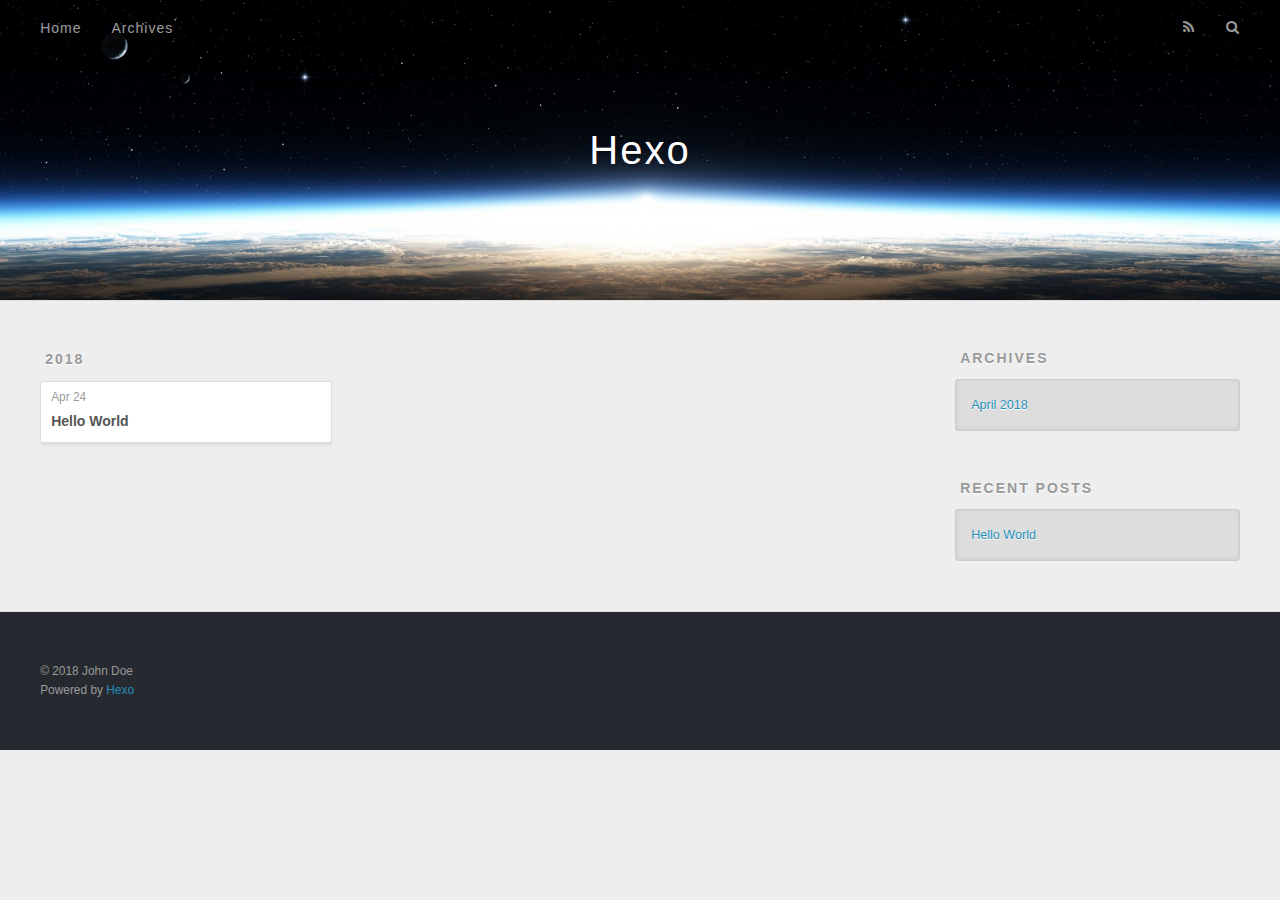
==== archives/index.html @ fcb339ed "Site updated: 2018-04-24 23:01:45" ====
<!DOCTYPE html>
<html>
<head>
  <meta charset="utf-8">
  

  
  <title>Archives | Hexo</title>
  <meta name="viewport" content="width=device-width, initial-scale=1, maximum-scale=1">
  <meta property="og:type" content="website">
<meta property="og:title" content="Hexo">
<meta property="og:url" content="http://yoursite.com/archives/index.html">
<meta property="og:site_name" content="Hexo">
<meta property="og:locale" content="default">
<meta name="twitter:card" content="summary">
<meta name="twitter:title" content="Hexo">
  
    <link rel="alternate" href="/atom.xml" title="Hexo" type="application/atom+xml">
  
  
    <link rel="icon" href="/favicon.png">
  
  
    <link href="//fonts.googleapis.com/css?family=Source+Code+Pro" rel="stylesheet" type="text/css">
  
  <link rel="stylesheet" href="/css/style.css">
</head>

<body>
  <div id="container">
    <div id="wrap">
      <header id="header">
  <div id="banner"></div>
  <div id="header-outer" class="outer">
    <div id="header-title" class="inner">
      <h1 id="logo-wrap">
        <a href="/" id="logo">Hexo</a>
      </h1>
      
    </div>
    <div id="header-inner" class="inner">
      <nav id="main-nav">
        <a id="main-nav-toggle" class="nav-icon"></a>
        
          <a class="main-nav-link" href="/">Home</a>
        
          <a class="main-nav-link" href="/archives">Archives</a>
        
      </nav>
      <nav id="sub-nav">
        
          <a id="nav-rss-link" class="nav-icon" href="/atom.xml" title="RSS Feed"></a>
        
        <a id="nav-search-btn" class="nav-icon" title="Search"></a>
      </nav>
      <div id="search-form-wrap">
        <form action="//google.com/search" method="get" accept-charset="UTF-8" class="search-form"><input type="search" name="q" class="search-form-input" placeholder="Search"><button type="submit" class="search-form-submit">&#xF002;</button><input type="hidden" name="sitesearch" value="http://yoursite.com"></form>
      </div>
    </div>
  </div>
</header>
      <div class="outer">
        <section id="main">
  
  
    
    
      
      
      <section class="archives-wrap">
        <div class="archive-year-wrap">
          <a href="/archives/2018" class="archive-year">2018</a>
        </div>
        <div class="archives">
    
    <article class="archive-article archive-type-post">
  <div class="archive-article-inner">
    <header class="archive-article-header">
      <a href="/2018/04/24/hello-world/" class="archive-article-date">
  <time datetime="2018-04-24T03:12:24.937Z" itemprop="datePublished">Apr 24</time>
</a>
      
  
    <h1 itemprop="name">
      <a class="archive-article-title" href="/2018/04/24/hello-world/">Hello World</a>
    </h1>
  

    </header>
  </div>
</article>
  
  
    </div></section>
  


</section>
        
          <aside id="sidebar">
  
    

  
    

  
    
  
    
  <div class="widget-wrap">
    <h3 class="widget-title">Archives</h3>
    <div class="widget">
      <ul class="archive-list"><li class="archive-list-item"><a class="archive-list-link" href="/archives/2018/04/">April 2018</a></li></ul>
    </div>
  </div>


  
    
  <div class="widget-wrap">
    <h3 class="widget-title">Recent Posts</h3>
    <div class="widget">
      <ul>
        
          <li>
            <a href="/2018/04/24/hello-world/">Hello World</a>
          </li>
        
      </ul>
    </div>
  </div>

  
</aside>
        
      </div>
      <footer id="footer">
  
  <div class="outer">
    <div id="footer-info" class="inner">
      &copy; 2018 John Doe<br>
      Powered by <a href="http://hexo.io/" target="_blank">Hexo</a>
    </div>
  </div>
</footer>
    </div>
    <nav id="mobile-nav">
  
    <a href="/" class="mobile-nav-link">Home</a>
  
    <a href="/archives" class="mobile-nav-link">Archives</a>
  
</nav>
    

<script src="//ajax.googleapis.com/ajax/libs/jquery/2.0.3/jquery.min.js"></script>


  <link rel="stylesheet" href="/fancybox/jquery.fancybox.css">
  <script src="/fancybox/jquery.fancybox.pack.js"></script>


<script src="/js/script.js"></script>



  </div>
</body>
</html>
---- css/style.css ----
body {
  width: 100%;
}
body:before,
body:after {
  content: "";
  display: table;
}
body:after {
  clear: both;
}
html,
body,
div,
span,
applet,
object,
iframe,
h1,
h2,
h3,
h4,
h5,
h6,
p,
blockquote,
pre,
a,
abbr,
acronym,
address,
big,
cite,
code,
del,
dfn,
em,
img,
ins,
kbd,
q,
s,
samp,
small,
strike,
strong,
sub,
sup,
tt,
var,
dl,
dt,
dd,
ol,
ul,
li,
fieldset,
form,
label,
legend,
table,
caption,
tbody,
tfoot,
thead,
tr,
th,
td {
  margin: 0;
  padding: 0;
  border: 0;
  outline: 0;
  font-weight: inherit;
  font-style: inherit;
  font-family: inherit;
  font-size: 100%;
  vertical-align: baseline;
}
body {
  line-height: 1;
  color: #000;
  background: #fff;
}
ol,
ul {
  list-style: none;
}
table {
  border-collapse: separate;
  border-spacing: 0;
  vertical-align: middle;
}
caption,
th,
td {
  text-align: left;
  font-weight: normal;
  vertical-align: middle;
}
a img {
  border: none;
}
input,
button {
  margin: 0;
  padding: 0;
}
input::-moz-focus-inner,
button::-moz-focus-inner {
  border: 0;
  padding: 0;
}
@font-face {
  font-family: FontAwesome;
  font-style: normal;
  font-weight: normal;
  src: url("fonts/fontawesome-webfont.eot?v=#4.0.3");
  src: url("fonts/fontawesome-webfont.eot?#iefix&v=#4.0.3") format("embedded-opentype"), url("fonts/fontawesome-webfont.woff?v=#4.0.3") format("woff"), url("fonts/fontawesome-webfont.ttf?v=#4.0.3") format("truetype"), url("fonts/fontawesome-webfont.svg#fontawesomeregular?v=#4.0.3") format("svg");
}
html,
body,
#container {
  height: 100%;
}
body {
  background: #eee;
  font: 14px -apple-system, BlinkMacSystemFont, "Segoe UI", "Roboto", "Oxygen", "Ubuntu", "Cantarell", "Fira Sans", "Droid Sans", "Helvetica Neue", sans-serif;
  -webkit-text-size-adjust: 100%;
}
.outer {
  max-width: 1220px;
  margin: 0 auto;
  padding: 0 20px;
}
.outer:before,
.outer:after {
  content: "";
  display: table;
}
.outer:after {
  clear: both;
}
.inner {
  display: inline;
  float: left;
  width: 98.33333333333333%;
  margin: 0 0.833333333333333%;
}
.left,
.alignleft {
  float: left;
}
.right,
.alignright {
  float: right;
}
.clear {
  clear: both;
}
#container {
  position: relative;
}
.mobile-nav-on {
  overflow: hidden;
}
#wrap {
  height: 100%;
  width: 100%;
  position: absolute;
  top: 0;
  left: 0;
  -webkit-transition: 0.2s ease-out;
  -moz-transition: 0.2s ease-out;
  -ms-transition: 0.2s ease-out;
  transition: 0.2s ease-out;
  z-index: 1;
  background: #eee;
}
.mobile-nav-on #wrap {
  left: 280px;
}
@media screen and (min-width: 768px) {
  #main {
    display: inline;
    float: left;
    width: 73.33333333333333%;
    margin: 0 0.833333333333333%;
  }
}
.article-date,
.article-category-link,
.archive-year,
.widget-title {
  text-decoration: none;
  text-transform: uppercase;
  letter-spacing: 2px;
  color: #999;
  margin-bottom: 1em;
  margin-left: 5px;
  line-height: 1em;
  text-shadow: 0 1px #fff;
  font-weight: bold;
}
.article-inner,
.archive-article-inner {
  background: #fff;
  -webkit-box-shadow: 1px 2px 3px #ddd;
  box-shadow: 1px 2px 3px #ddd;
  border: 1px solid #ddd;
  border-radius: 3px;
}
.article-entry h1,
.widget h1 {
  font-size: 2em;
}
.article-entry h2,
.widget h2 {
  font-size: 1.5em;
}
.article-entry h3,
.widget h3 {
  font-size: 1.3em;
}
.article-entry h4,
.widget h4 {
  font-size: 1.2em;
}
.article-entry h5,
.widget h5 {
  font-size: 1em;
}
.article-entry h6,
.widget h6 {
  font-size: 1em;
  color: #999;
}
.article-entry hr,
.widget hr {
  border: 1px dashed #ddd;
}
.article-entry strong,
.widget strong {
  font-weight: bold;
}
.article-entry em,
.widget em,
.article-entry cite,
.widget cite {
  font-style: italic;
}
.article-entry sup,
.widget sup,
.article-entry sub,
.widget sub {
  font-size: 0.75em;
  line-height: 0;
  position: relative;
  vertical-align: baseline;
}
.article-entry sup,
.widget sup {
  top: -0.5em;
}
.article-entry sub,
.widget sub {
  bottom: -0.2em;
}
.article-entry small,
.widget small {
  font-size: 0.85em;
}
.article-entry acronym,
.widget acronym,
.article-entry abbr,
.widget abbr {
  border-bottom: 1px dotted;
}
.article-entry ul,
.widget ul,
.article-entry ol,
.widget ol,
.article-entry dl,
.widget dl {
  margin: 0 20px;
  line-height: 1.6em;
}
.article-entry ul ul,
.widget ul ul,
.article-entry ol ul,
.widget ol ul,
.article-entry ul ol,
.widget ul ol,
.article-entry ol ol,
.widget ol ol {
  margin-top: 0;
  margin-bottom: 0;
}
.article-entry ul,
.widget ul {
  list-style: disc;
}
.article-entry ol,
.widget ol {
  list-style: decimal;
}
.article-entry dt,
.widget dt {
  font-weight: bold;
}
#header {
  height: 300px;
  position: relative;
  border-bottom: 1px solid #ddd;
}
#header:before,
#header:after {
  content: "";
  position: absolute;
  left: 0;
  right: 0;
  height: 40px;
}
#header:before {
  top: 0;
  background: -webkit-linear-gradient(rgba(0,0,0,0.2), transparent);
  background: -moz-linear-gradient(rgba(0,0,0,0.2), transparent);
  background: -ms-linear-gradient(rgba(0,0,0,0.2), transparent);
  background: linear-gradient(rgba(0,0,0,0.2), transparent);
}
#header:after {
  bottom: 0;
  background: -webkit-linear-gradient(transparent, rgba(0,0,0,0.2));
  background: -moz-linear-gradient(transparent, rgba(0,0,0,0.2));
  background: -ms-linear-gradient(transparent, rgba(0,0,0,0.2));
  background: linear-gradient(transparent, rgba(0,0,0,0.2));
}
#header-outer {
  height: 100%;
  position: relative;
}
#header-inner {
  position: relative;
  overflow: hidden;
}
#banner {
  position: absolute;
  top: 0;
  left: 0;
  width: 100%;
  height: 100%;
  background: url("images/banner.jpg") center #000;
  -webkit-background-size: cover;
  -moz-background-size: cover;
  background-size: cover;
  z-index: -1;
}
#header-title {
  text-align: center;
  height: 40px;
  position: absolute;
  top: 50%;
  left: 0;
  margin-top: -20px;
}
#logo,
#subtitle {
  text-decoration: none;
  color: #fff;
  font-weight: 300;
  text-shadow: 0 1px 4px rgba(0,0,0,0.3);
}
#logo {
  font-size: 40px;
  line-height: 40px;
  letter-spacing: 2px;
}
#subtitle {
  font-size: 16px;
  line-height: 16px;
  letter-spacing: 1px;
}
#subtitle-wrap {
  margin-top: 16px;
}
#main-nav {
  float: left;
  margin-left: -15px;
}
.nav-icon,
.main-nav-link {
  float: left;
  color: #fff;
  opacity: 0.6;
  text-decoration: none;
  text-shadow: 0 1px rgba(0,0,0,0.2);
  -webkit-transition: opacity 0.2s;
  -moz-transition: opacity 0.2s;
  -ms-transition: opacity 0.2s;
  transition: opacity 0.2s;
  display: block;
  padding: 20px 15px;
}
.nav-icon:hover,
.main-nav-link:hover {
  opacity: 1;
}
.nav-icon {
  font-family: FontAwesome;
  text-align: center;
  font-size: 14px;
  width: 14px;
  height: 14px;
  padding: 20px 15px;
  position: relative;
  cursor: pointer;
}
.main-nav-link {
  font-weight: 300;
  letter-spacing: 1px;
}
@media screen and (max-width: 479px) {
  .main-nav-link {
    display: none;
  }
}
#main-nav-toggle {
  display: none;
}
#main-nav-toggle:before {
  content: "\f0c9";
}
@media screen and (max-width: 479px) {
  #main-nav-toggle {
    display: block;
  }
}
#sub-nav {
  float: right;
  margin-right: -15px;
}
#nav-rss-link:before {
  content: "\f09e";
}
#nav-search-btn:before {
  content: "\f002";
}
#search-form-wrap {
  position: absolute;
  top: 15px;
  width: 150px;
  height: 30px;
  right: -150px;
  opacity: 0;
  -webkit-transition: 0.2s ease-out;
  -moz-transition: 0.2s ease-out;
  -ms-transition: 0.2s ease-out;
  transition: 0.2s ease-out;
}
#search-form-wrap.on {
  opacity: 1;
  right: 0;
}
@media screen and (max-width: 479px) {
  #search-form-wrap {
    width: 100%;
    right: -100%;
  }
}
.search-form {
  position: absolute;
  top: 0;
  left: 0;
  right: 0;
  background: #fff;
  padding: 5px 15px;
  border-radius: 15px;
  -webkit-box-shadow: 0 0 10px rgba(0,0,0,0.3);
  box-shadow: 0 0 10px rgba(0,0,0,0.3);
}
.search-form-input {
  border: none;
  background: none;
  color: #555;
  width: 100%;
  font: 13px -apple-system, BlinkMacSystemFont, "Segoe UI", "Roboto", "Oxygen", "Ubuntu", "Cantarell", "Fira Sans", "Droid Sans", "Helvetica Neue", sans-serif;
  outline: none;
}
.search-form-input::-webkit-search-results-decoration,
.search-form-input::-webkit-search-cancel-button {
  -webkit-appearance: none;
}
.search-form-submit {
  position: absolute;
  top: 50%;
  right: 10px;
  margin-top: -7px;
  font: 13px FontAwesome;
  border: none;
  background: none;
  color: #bbb;
  cursor: pointer;
}
.search-form-submit:hover,
.search-form-submit:focus {
  color: #777;
}
.article {
  margin: 50px 0;
}
.article-inner {
  overflow: hidden;
}
.article-meta:before,
.article-meta:after {
  content: "";
  display: table;
}
.article-meta:after {
  clear: both;
}
.article-date {
  float: left;
}
.article-category {
  float: left;
  line-height: 1em;
  color: #ccc;
  text-shadow: 0 1px #fff;
  margin-left: 8px;
}
.article-category:before {
  content: "\2022";
}
.article-category-link {
  margin: 0 12px 1em;
}
.article-header {
  padding: 20px 20px 0;
}
.article-title {
  text-decoration: none;
  font-size: 2em;
  font-weight: bold;
  color: #555;
  line-height: 1.1em;
  -webkit-transition: color 0.2s;
  -moz-transition: color 0.2s;
  -ms-transition: color 0.2s;
  transition: color 0.2s;
}
a.article-title:hover {
  color: #258fb8;
}
.article-entry {
  color: #555;
  padding: 0 20px;
}
.article-entry:before,
.article-entry:after {
  content: "";
  display: table;
}
.article-entry:after {
  clear: both;
}
.article-entry p,
.article-entry table {
  line-height: 1.6em;
  margin: 1.6em 0;
}
.article-entry h1,
.article-entry h2,
.article-entry h3,
.article-entry h4,
.article-entry h5,
.article-entry h6 {
  font-weight: bold;
}
.article-entry h1,
.article-entry h2,
.article-entry h3,
.article-entry h4,
.article-entry h5,
.article-entry h6 {
  line-height: 1.1em;
  margin: 1.1em 0;
}
.article-entry a {
  color: #258fb8;
  text-decoration: none;
}
.article-entry a:hover {
  text-decoration: underline;
}
.article-entry ul,
.article-entry ol,
.article-entry dl {
  margin-top: 1.6em;
  margin-bottom: 1.6em;
}
.article-entry img,
.article-entry video {
  max-width: 100%;
  height: auto;
  display: block;
  margin: auto;
}
.article-entry iframe {
  border: none;
}
.article-entry table {
  width: 100%;
  border-collapse: collapse;
  border-spacing: 0;
}
.article-entry th {
  font-weight: bold;
  border-bottom: 3px solid #ddd;
  padding-bottom: 0.5em;
}
.article-entry td {
  border-bottom: 1px solid #ddd;
  padding: 10px 0;
}
.article-entry blockquote {
  font-family: Georgia, "Times New Roman", serif;
  font-size: 1.4em;
  margin: 1.6em 20px;
  text-align: center;
}
.article-entry blockquote footer {
  font-size: 14px;
  margin: 1.6em 0;
  font-family: -apple-system, BlinkMacSystemFont, "Segoe UI", "Roboto", "Oxygen", "Ubuntu", "Cantarell", "Fira Sans", "Droid Sans", "Helvetica Neue", sans-serif;
}
.article-entry blockquote footer cite:before {
  content: "—";
  padding: 0 0.5em;
}
.article-entry .pullquote {
  text-align: left;
  width: 45%;
  margin: 0;
}
.article-entry .pullquote.left {
  margin-left: 0.5em;
  margin-right: 1em;
}
.article-entry .pullquote.right {
  margin-right: 0.5em;
  margin-left: 1em;
}
.article-entry .caption {
  color: #999;
  display: block;
  font-size: 0.9em;
  margin-top: 0.5em;
  position: relative;
  text-align: center;
}
.article-entry .video-container {
  position: relative;
  padding-top: 56.25%;
  height: 0;
  overflow: hidden;
}
.article-entry .video-container iframe,
.article-entry .video-container object,
.article-entry .video-container embed {
  position: absolute;
  top: 0;
  left: 0;
  width: 100%;
  height: 100%;
  margin-top: 0;
}
.article-more-link a {
  display: inline-block;
  line-height: 1em;
  padding: 6px 15px;
  border-radius: 15px;
  background: #eee;
  color: #999;
  text-shadow: 0 1px #fff;
  text-decoration: none;
}
.article-more-link a:hover {
  background: #258fb8;
  color: #fff;
  text-decoration: none;
  text-shadow: 0 1px #1e7293;
}
.article-footer {
  font-size: 0.85em;
  line-height: 1.6em;
  border-top: 1px solid #ddd;
  padding-top: 1.6em;
  margin: 0 20px 20px;
}
.article-footer:before,
.article-footer:after {
  content: "";
  display: table;
}
.article-footer:after {
  clear: both;
}
.article-footer a {
  color: #999;
  text-decoration: none;
}
.article-footer a:hover {
  color: #555;
}
.article-tag-list-item {
  float: left;
  margin-right: 10px;
}
.article-tag-list-link:before {
  content: "#";
}
.article-comment-link {
  float: right;
}
.article-comment-link:before {
  content: "\f075";
  font-family: FontAwesome;
  padding-right: 8px;
}
.article-share-link {
  cursor: pointer;
  float: right;
  margin-left: 20px;
}
.article-share-link:before {
  content: "\f064";
  font-family: FontAwesome;
  padding-right: 6px;
}
#article-nav {
  position: relative;
}
#article-nav:before,
#article-nav:after {
  content: "";
  display: table;
}
#article-nav:after {
  clear: both;
}
@media screen and (min-width: 768px) {
  #article-nav {
    margin: 50px 0;
  }
  #article-nav:before {
    width: 8px;
    height: 8px;
    position: absolute;
    top: 50%;
    left: 50%;
    margin-top: -4px;
    margin-left: -4px;
    content: "";
    border-radius: 50%;
    background: #ddd;
    -webkit-box-shadow: 0 1px 2px #fff;
    box-shadow: 0 1px 2px #fff;
  }
}
.article-nav-link-wrap {
  text-decoration: none;
  text-shadow: 0 1px #fff;
  color: #999;
  -webkit-box-sizing: border-box;
  -moz-box-sizing: border-box;
  box-sizing: border-box;
  margin-top: 50px;
  text-align: center;
  display: block;
}
.article-nav-link-wrap:hover {
  color: #555;
}
@media screen and (min-width: 768px) {
  .article-nav-link-wrap {
    width: 50%;
    margin-top: 0;
  }
}
@media screen and (min-width: 768px) {
  #article-nav-newer {
    float: left;
    text-align: right;
    padding-right: 20px;
  }
}
@media screen and (min-width: 768px) {
  #article-nav-older {
    float: right;
    text-align: left;
    padding-left: 20px;
  }
}
.article-nav-caption {
  text-transform: uppercase;
  letter-spacing: 2px;
  color: #ddd;
  line-height: 1em;
  font-weight: bold;
}
#article-nav-newer .article-nav-caption {
  margin-right: -2px;
}
.article-nav-title {
  font-size: 0.85em;
  line-height: 1.6em;
  margin-top: 0.5em;
}
.article-share-box {
  position: absolute;
  display: none;
  background: #fff;
  -webkit-box-shadow: 1px 2px 10px rgba(0,0,0,0.2);
  box-shadow: 1px 2px 10px rgba(0,0,0,0.2);
  border-radius: 3px;
  margin-left: -145px;
  overflow: hidden;
  z-index: 1;
}
.article-share-box.on {
  display: block;
}
.article-share-input {
  width: 100%;
  background: none;
  -webkit-box-sizing: border-box;
  -moz-box-sizing: border-box;
  box-sizing: border-box;
  font: 14px -apple-system, BlinkMacSystemFont, "Segoe UI", "Roboto", "Oxygen", "Ubuntu", "Cantarell", "Fira Sans", "Droid Sans", "Helvetica Neue", sans-serif;
  padding: 0 15px;
  color: #555;
  outline: none;
  border: 1px solid #ddd;
  border-radius: 3px 3px 0 0;
  height: 36px;
  line-height: 36px;
}
.article-share-links {
  background: #eee;
}
.article-share-links:before,
.article-share-links:after {
  content: "";
  display: table;
}
.article-share-links:after {
  clear: both;
}
.article-share-twitter,
.article-share-facebook,
.article-share-pinterest,
.article-share-google {
  width: 50px;
  height: 36px;
  display: block;
  float: left;
  position: relative;
  color: #999;
  text-shadow: 0 1px #fff;
}
.article-share-twitter:before,
.article-share-facebook:before,
.article-share-pinterest:before,
.article-share-google:before {
  font-size: 20px;
  font-family: FontAwesome;
  width: 20px;
  height: 20px;
  position: absolute;
  top: 50%;
  left: 50%;
  margin-top: -10px;
  margin-left: -10px;
  text-align: center;
}
.article-share-twitter:hover,
.article-share-facebook:hover,
.article-share-pinterest:hover,
.article-share-google:hover {
  color: #fff;
}
.article-share-twitter:before {
  content: "\f099";
}
.article-share-twitter:hover {
  background: #00aced;
  text-shadow: 0 1px #008abe;
}
.article-share-facebook:before {
  content: "\f09a";
}
.article-share-facebook:hover {
  background: #3b5998;
  text-shadow: 0 1px #2f477a;
}
.article-share-pinterest:before {
  content: "\f0d2";
}
.article-share-pinterest:hover {
  background: #cb2027;
  text-shadow: 0 1px #a21a1f;
}
.article-share-google:before {
  content: "\f0d5";
}
.article-share-google:hover {
  background: #dd4b39;
  text-shadow: 0 1px #be3221;
}
.article-gallery {
  background: #000;
  position: relative;
}
.article-gallery-photos {
  position: relative;
  overflow: hidden;
}
.article-gallery-img {
  display: none;
  max-width: 100%;
}
.article-gallery-img:first-child {
  display: block;
}
.article-gallery-img.loaded {
  position: absolute;
  display: block;
}
.article-gallery-img img {
  display: block;
  max-width: 100%;
  margin: 0 auto;
}
#comments {
  background: #fff;
  -webkit-box-shadow: 1px 2px 3px #ddd;
  box-shadow: 1px 2px 3px #ddd;
  padding: 20px;
  border: 1px solid #ddd;
  border-radius: 3px;
  margin: 50px 0;
}
#comments a {
  color: #258fb8;
}
.archives-wrap {
  margin: 50px 0;
}
.archives:before,
.archives:after {
  content: "";
  display: table;
}
.archives:after {
  clear: both;
}
.archive-year-wrap {
  margin-bottom: 1em;
}
.archives {
  -webkit-column-gap: 10px;
  -moz-column-gap: 10px;
  column-gap: 10px;
}
@media screen and (min-width: 480px) and (max-width: 767px) {
  .archives {
    -webkit-column-count: 2;
    -moz-column-count: 2;
    column-count: 2;
  }
}
@media screen and (min-width: 768px) {
  .archives {
    -webkit-column-count: 3;
    -moz-column-count: 3;
    column-count: 3;
  }
}
.archive-article {
  -webkit-column-break-inside: avoid;
  page-break-inside: avoid;
  overflow: hidden;
  break-inside: avoid-column;
}
.archive-article-inner {
  padding: 10px;
  margin-bottom: 15px;
}
.archive-article-title {
  text-decoration: none;
  font-weight: bold;
  color: #555;
  -webkit-transition: color 0.2s;
  -moz-transition: color 0.2s;
  -ms-transition: color 0.2s;
  transition: color 0.2s;
  line-height: 1.6em;
}
.archive-article-title:hover {
  color: #258fb8;
}
.archive-article-footer {
  margin-top: 1em;
}
.archive-article-date {
  color: #999;
  text-decoration: none;
  font-size: 0.85em;
  line-height: 1em;
  margin-bottom: 0.5em;
  display: block;
}
#page-nav {
  margin: 50px auto;
  background: #fff;
  -webkit-box-shadow: 1px 2px 3px #ddd;
  box-shadow: 1px 2px 3px #ddd;
  border: 1px solid #ddd;
  border-radius: 3px;
  text-align: center;
  color: #999;
  overflow: hidden;
}
#page-nav:before,
#page-nav:after {
  content: "";
  display: table;
}
#page-nav:after {
  clear: both;
}
#page-nav a,
#page-nav span {
  padding: 10px 20px;
  line-height: 1;
  height: 2ex;
}
#page-nav a {
  color: #999;
  text-decoration: none;
}
#page-nav a:hover {
  background: #999;
  color: #fff;
}
#page-nav .prev {
  float: left;
}
#page-nav .next {
  float: right;
}
#page-nav .page-number {
  display: inline-block;
}
@media screen and (max-width: 479px) {
  #page-nav .page-number {
    display: none;
  }
}
#page-nav .current {
  color: #555;
  font-weight: bold;
}
#page-nav .space {
  color: #ddd;
}
#footer {
  background: #262a30;
  padding: 50px 0;
  border-top: 1px solid #ddd;
  color: #999;
}
#footer a {
  color: #258fb8;
  text-decoration: none;
}
#footer a:hover {
  text-decoration: underline;
}
#footer-info {
  line-height: 1.6em;
  font-size: 0.85em;
}
.article-entry pre,
.article-entry .highlight {
  background: #2d2d2d;
  margin: 0 -20px;
  padding: 15px 20px;
  border-style: solid;
  border-color: #ddd;
  border-width: 1px 0;
  overflow: auto;
  color: #ccc;
  line-height: 22.400000000000002px;
}
.article-entry .highlight .gutter pre,
.article-entry .gist .gist-file .gist-data .line-numbers {
  color: #666;
  font-size: 0.85em;
}
.article-entry pre,
.article-entry code {
  font-family: "Source Code Pro", Consolas, Monaco, Menlo, Consolas, monospace;
}
.article-entry code {
  background: #eee;
  text-shadow: 0 1px #fff;
  padding: 0 0.3em;
}
.article-entry pre code {
  background: none;
  text-shadow: none;
  padding: 0;
}
.article-entry .highlight pre {
  border: none;
  margin: 0;
  padding: 0;
}
.article-entry .highlight table {
  margin: 0;
  width: auto;
}
.article-entry .highlight td {
  border: none;
  padding: 0;
}
.article-entry .highlight figcaption {
  font-size: 0.85em;
  color: #999;
  line-height: 1em;
  margin-bottom: 1em;
}
.article-entry .highlight figcaption:before,
.article-entry .highlight figcaption:after {
  content: "";
  display: table;
}
.article-entry .highlight figcaption:after {
  clear: both;
}
.article-entry .highlight figcaption a {
  float: right;
}
.article-entry .highlight .gutter pre {
  text-align: right;
  padding-right: 20px;
}
.article-entry .highlight .line {
  height: 22.400000000000002px;
}
.article-entry .highlight .line.marked {
  background: #515151;
}
.article-entry .gist {
  margin: 0 -20px;
  border-style: solid;
  border-color: #ddd;
  border-width: 1px 0;
  background: #2d2d2d;
  padding: 15px 20px 15px 0;
}
.article-entry .gist .gist-file {
  border: none;
  font-family: "Source Code Pro", Consolas, Monaco, Menlo, Consolas, monospace;
  margin: 0;
}
.article-entry .gist .gist-file .gist-data {
  background: none;
  border: none;
}
.article-entry .gist .gist-file .gist-data .line-numbers {
  background: none;
  border: none;
  padding: 0 20px 0 0;
}
.article-entry .gist .gist-file .gist-data .line-data {
  padding: 0 !important;
}
.article-entry .gist .gist-file .highlight {
  margin: 0;
  padding: 0;
  border: none;
}
.article-entry .gist .gist-file .gist-meta {
  background: #2d2d2d;
  color: #999;
  font: 0.85em -apple-system, BlinkMacSystemFont, "Segoe UI", "Roboto", "Oxygen", "Ubuntu", "Cantarell", "Fira Sans", "Droid Sans", "Helvetica Neue", sans-serif;
  text-shadow: 0 0;
  padding: 0;
  margin-top: 1em;
  margin-left: 20px;
}
.article-entry .gist .gist-file .gist-meta a {
  color: #258fb8;
  font-weight: normal;
}
.article-entry .gist .gist-file .gist-meta a:hover {
  text-decoration: underline;
}
pre .comment,
pre .title {
  color: #999;
}
pre .variable,
pre .attribute,
pre .tag,
pre .regexp,
pre .ruby .constant,
pre .xml .tag .title,
pre .xml .pi,
pre .xml .doctype,
pre .html .doctype,
pre .css .id,
pre .css .class,
pre .css .pseudo {
  color: #f2777a;
}
pre .number,
pre .preprocessor,
pre .built_in,
pre .literal,
pre .params,
pre .constant {
  color: #f99157;
}
pre .class,
pre .ruby .class .title,
pre .css .rules .attribute {
  color: #9c9;
}
pre .string,
pre .value,
pre .inheritance,
pre .header,
pre .ruby .symbol,
pre .xml .cdata {
  color: #9c9;
}
pre .css .hexcolor {
  color: #6cc;
}
pre .function,
pre .python .decorator,
pre .python .title,
pre .ruby .function .title,
pre .ruby .title .keyword,
pre .perl .sub,
pre .javascript .title,
pre .coffeescript .title {
  color: #69c;
}
pre .keyword,
pre .javascript .function {
  color: #c9c;
}
@media screen and (max-width: 479px) {
  #mobile-nav {
    position: absolute;
    top: 0;
    left: 0;
    width: 280px;
    height: 100%;
    background: #191919;
    border-right: 1px solid #fff;
  }
}
@media screen and (max-width: 479px) {
  .mobile-nav-link {
    display: block;
    color: #999;
    text-decoration: none;
    padding: 15px 20px;
    font-weight: bold;
  }
  .mobile-nav-link:hover {
    color: #fff;
  }
}
@media screen and (min-width: 768px) {
  #sidebar {
    display: inline;
    float: left;
    width: 23.333333333333332%;
    margin: 0 0.833333333333333%;
  }
}
.widget-wrap {
  margin: 50px 0;
}
.widget {
  color: #777;
  text-shadow: 0 1px #fff;
  background: #ddd;
  -webkit-box-shadow: 0 -1px 4px #ccc inset;
  box-shadow: 0 -1px 4px #ccc inset;
  border: 1px solid #ccc;
  padding: 15px;
  border-radius: 3px;
}
.widget a {
  color: #258fb8;
  text-decoration: none;
}
.widget a:hover {
  text-decoration: underline;
}
.widget ul ul,
.widget ol ul,
.widget dl ul,
.widget ul ol,
.widget ol ol,
.widget dl ol,
.widget ul dl,
.widget ol dl,
.widget dl dl {
  margin-left: 15px;
  list-style: disc;
}
.widget {
  line-height: 1.6em;
  word-wrap: break-word;
  font-size: 0.9em;
}
.widget ul,
.widget ol {
  list-style: none;
  margin: 0;
}
.widget ul ul,
.widget ol ul,
.widget ul ol,
.widget ol ol {
  margin: 0 20px;
}
.widget ul ul,
.widget ol ul {
  list-style: disc;
}
.widget ul ol,
.widget ol ol {
  list-style: decimal;
}
.category-list-count,
.tag-list-count,
.archive-list-count {
  padding-left: 5px;
  color: #999;
  font-size: 0.85em;
}
.category-list-count:before,
.tag-list-count:before,
.archive-list-count:before {
  content: "(";
}
.category-list-count:after,
.tag-list-count:after,
.archive-list-count:after {
  content: ")";
}
.tagcloud a {
  margin-right: 5px;
  display: inline-block;
}
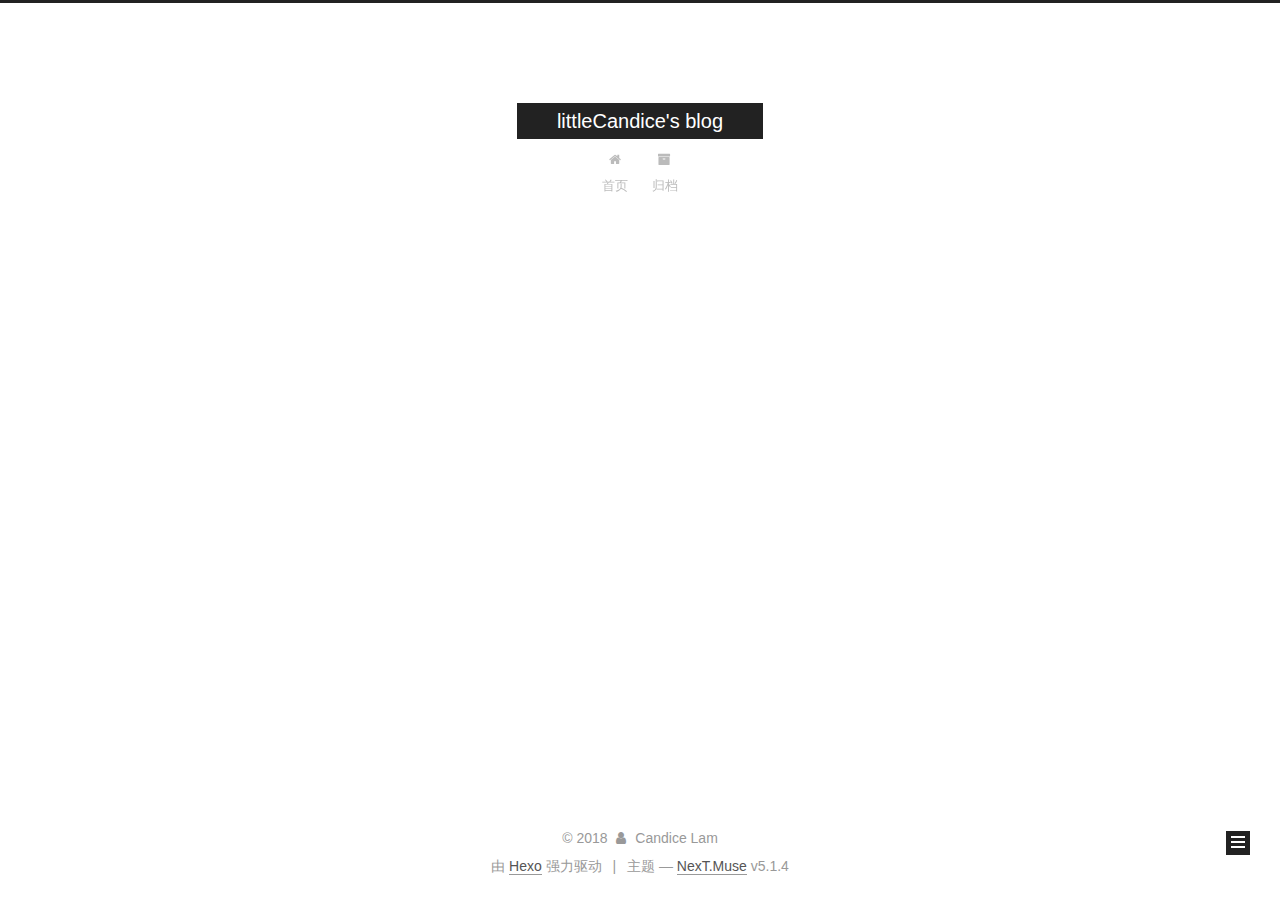
==== commit 63948cd1: "Site updated: 2018-04-24 23:30:04" ====
--- a/archives/index.html
+++ b/archives/index.html
@@ -1,170 +1,551 @@
 <!DOCTYPE html>
-<html>
+
+
+
+  
+
+
+<html class="theme-next muse use-motion" lang="zh-Hans">
 <head>
-  <meta charset="utf-8">
-  
-
-  
-  <title>Archives | Hexo</title>
-  <meta name="viewport" content="width=device-width, initial-scale=1, maximum-scale=1">
-  <meta property="og:type" content="website">
-<meta property="og:title" content="Hexo">
+  <meta charset="UTF-8"/>
+<meta http-equiv="X-UA-Compatible" content="IE=edge" />
+<meta name="viewport" content="width=device-width, initial-scale=1, maximum-scale=1"/>
+<meta name="theme-color" content="#222">
+
+
+
+
+
+
+
+
+
+<meta http-equiv="Cache-Control" content="no-transform" />
+<meta http-equiv="Cache-Control" content="no-siteapp" />
+
+
+
+
+
+
+
+
+
+
+
+
+
+
+
+
+  
+  
+  <link href="/lib/fancybox/source/jquery.fancybox.css?v=2.1.5" rel="stylesheet" type="text/css" />
+
+
+
+
+
+
+
+<link href="/lib/font-awesome/css/font-awesome.min.css?v=4.6.2" rel="stylesheet" type="text/css" />
+
+<link href="/css/main.css?v=5.1.4" rel="stylesheet" type="text/css" />
+
+
+  <link rel="apple-touch-icon" sizes="180x180" href="/images/apple-touch-icon-next.png?v=5.1.4">
+
+
+  <link rel="icon" type="image/png" sizes="32x32" href="/images/favicon-32x32-next.png?v=5.1.4">
+
+
+  <link rel="icon" type="image/png" sizes="16x16" href="/images/favicon-16x16-next.png?v=5.1.4">
+
+
+  <link rel="mask-icon" href="/images/logo.svg?v=5.1.4" color="#222">
+
+
+
+
+
+  <meta name="keywords" content="Hexo, NexT" />
+
+
+
+
+
+
+
+
+
+
+<meta property="og:type" content="website">
+<meta property="og:title" content="littleCandice&#39;s blog">
 <meta property="og:url" content="http://yoursite.com/archives/index.html">
-<meta property="og:site_name" content="Hexo">
-<meta property="og:locale" content="default">
+<meta property="og:site_name" content="littleCandice&#39;s blog">
+<meta property="og:locale" content="zh-Hans">
 <meta name="twitter:card" content="summary">
-<meta name="twitter:title" content="Hexo">
-  
-    <link rel="alternate" href="/atom.xml" title="Hexo" type="application/atom+xml">
-  
-  
-    <link rel="icon" href="/favicon.png">
-  
-  
-    <link href="//fonts.googleapis.com/css?family=Source+Code+Pro" rel="stylesheet" type="text/css">
-  
-  <link rel="stylesheet" href="/css/style.css">
+<meta name="twitter:title" content="littleCandice&#39;s blog">
+
+
+
+<script type="text/javascript" id="hexo.configurations">
+  var NexT = window.NexT || {};
+  var CONFIG = {
+    root: '/',
+    scheme: 'Muse',
+    version: '5.1.4',
+    sidebar: {"position":"left","display":"post","offset":12,"b2t":false,"scrollpercent":false,"onmobile":false},
+    fancybox: true,
+    tabs: true,
+    motion: {"enable":true,"async":false,"transition":{"post_block":"fadeIn","post_header":"slideDownIn","post_body":"slideDownIn","coll_header":"slideLeftIn","sidebar":"slideUpIn"}},
+    duoshuo: {
+      userId: '0',
+      author: '博主'
+    },
+    algolia: {
+      applicationID: '',
+      apiKey: '',
+      indexName: '',
+      hits: {"per_page":10},
+      labels: {"input_placeholder":"Search for Posts","hits_empty":"We didn't find any results for the search: ${query}","hits_stats":"${hits} results found in ${time} ms"}
+    }
+  };
+</script>
+
+
+
+  <link rel="canonical" href="http://yoursite.com/archives/"/>
+
+
+
+
+
+  <title>归档 | littleCandice's blog</title>
+  
+
+
+
+
+
+
+
+
 </head>
 
-<body>
-  <div id="container">
-    <div id="wrap">
-      <header id="header">
-  <div id="banner"></div>
-  <div id="header-outer" class="outer">
-    <div id="header-title" class="inner">
-      <h1 id="logo-wrap">
-        <a href="/" id="logo">Hexo</a>
-      </h1>
-      
+<body itemscope itemtype="http://schema.org/WebPage" lang="zh-Hans">
+
+  
+  
+    
+  
+
+  <div class="container sidebar-position-left page-archive">
+    <div class="headband"></div>
+
+    <header id="header" class="header" itemscope itemtype="http://schema.org/WPHeader">
+      <div class="header-inner"><div class="site-brand-wrapper">
+  <div class="site-meta ">
+    
+
+    <div class="custom-logo-site-title">
+      <a href="/"  class="brand" rel="start">
+        <span class="logo-line-before"><i></i></span>
+        <span class="site-title">littleCandice's blog</span>
+        <span class="logo-line-after"><i></i></span>
+      </a>
     </div>
-    <div id="header-inner" class="inner">
-      <nav id="main-nav">
-        <a id="main-nav-toggle" class="nav-icon"></a>
-        
-          <a class="main-nav-link" href="/">Home</a>
-        
-          <a class="main-nav-link" href="/archives">Archives</a>
-        
-      </nav>
-      <nav id="sub-nav">
-        
-          <a id="nav-rss-link" class="nav-icon" href="/atom.xml" title="RSS Feed"></a>
-        
-        <a id="nav-search-btn" class="nav-icon" title="Search"></a>
-      </nav>
-      <div id="search-form-wrap">
-        <form action="//google.com/search" method="get" accept-charset="UTF-8" class="search-form"><input type="search" name="q" class="search-form-input" placeholder="Search"><button type="submit" class="search-form-submit">&#xF002;</button><input type="hidden" name="sitesearch" value="http://yoursite.com"></form>
+      
+        <p class="site-subtitle"></p>
+      
+  </div>
+
+  <div class="site-nav-toggle">
+    <button>
+      <span class="btn-bar"></span>
+      <span class="btn-bar"></span>
+      <span class="btn-bar"></span>
+    </button>
+  </div>
+</div>
+
+<nav class="site-nav">
+  
+
+  
+    <ul id="menu" class="menu">
+      
+        
+        <li class="menu-item menu-item-home">
+          <a href="/" rel="section">
+            
+              <i class="menu-item-icon fa fa-fw fa-home"></i> <br />
+            
+            首页
+          </a>
+        </li>
+      
+        
+        <li class="menu-item menu-item-archives">
+          <a href="/archives/" rel="section">
+            
+              <i class="menu-item-icon fa fa-fw fa-archive"></i> <br />
+            
+            归档
+          </a>
+        </li>
+      
+
+      
+    </ul>
+  
+
+  
+</nav>
+
+
+
+ </div>
+    </header>
+
+    <main id="main" class="main">
+      <div class="main-inner">
+        <div class="content-wrap">
+          <div id="content" class="content">
+            
+
+  
+  
+  
+  <div class="post-block archive">
+    <div id="posts" class="posts-collapse">
+      <span class="archive-move-on"></span>
+
+      <span class="archive-page-counter">
+        
+        
+        
+          
+        
+        嗯..! 目前共计 1 篇日志。 继续努力。
+      </span>
+
+      
+
+        
+        
+        
+
+        
+          
+          <div class="collection-title">
+            <h1 class="archive-year" id="archive-year-2018">2018</h1>
+          </div>
+        
+        
+
+        
+
+  <article class="post post-type-normal" itemscope itemtype="http://schema.org/Article">
+    <header class="post-header">
+
+      <h2 class="post-title">
+        
+            <a class="post-title-link" href="/2018/04/24/hello-world/" itemprop="url">
+              
+                <span itemprop="name">Hello World</span>
+              
+            </a>
+        
+      </h2>
+
+      <div class="post-meta">
+        <time class="post-time" itemprop="dateCreated"
+              datetime="2018-04-24T11:12:24+08:00"
+              content="2018-04-24" >
+          04-24
+        </time>
       </div>
+
+    </header>
+  </article>
+
+
+
+      
+
     </div>
   </div>
-</header>
-      <div class="outer">
-        <section id="main">
-  
-  
-    
-    
-      
-      
-      <section class="archives-wrap">
-        <div class="archive-year-wrap">
-          <a href="/archives/2018" class="archive-year">2018</a>
+  
+  
+  
+
+  
+
+
+
+          </div>
+          
+
+
+          
+
         </div>
-        <div class="archives">
-    
-    <article class="archive-article archive-type-post">
-  <div class="archive-article-inner">
-    <header class="archive-article-header">
-      <a href="/2018/04/24/hello-world/" class="archive-article-date">
-  <time datetime="2018-04-24T03:12:24.937Z" itemprop="datePublished">Apr 24</time>
-</a>
-      
-  
-    <h1 itemprop="name">
-      <a class="archive-article-title" href="/2018/04/24/hello-world/">Hello World</a>
-    </h1>
-  
-
-    </header>
-  </div>
-</article>
-  
-  
-    </div></section>
-  
-
-
-</section>
-        
-          <aside id="sidebar">
-  
-    
-
-  
-    
-
-  
-    
-  
-    
-  <div class="widget-wrap">
-    <h3 class="widget-title">Archives</h3>
-    <div class="widget">
-      <ul class="archive-list"><li class="archive-list-item"><a class="archive-list-link" href="/archives/2018/04/">April 2018</a></li></ul>
+        
+          
+  
+  <div class="sidebar-toggle">
+    <div class="sidebar-toggle-line-wrap">
+      <span class="sidebar-toggle-line sidebar-toggle-line-first"></span>
+      <span class="sidebar-toggle-line sidebar-toggle-line-middle"></span>
+      <span class="sidebar-toggle-line sidebar-toggle-line-last"></span>
     </div>
   </div>
 
-
-  
+  <aside id="sidebar" class="sidebar">
     
-  <div class="widget-wrap">
-    <h3 class="widget-title">Recent Posts</h3>
-    <div class="widget">
-      <ul>
-        
-          <li>
-            <a href="/2018/04/24/hello-world/">Hello World</a>
-          </li>
-        
-      </ul>
+    <div class="sidebar-inner">
+
+      
+
+      
+
+      <section class="site-overview-wrap sidebar-panel sidebar-panel-active">
+        <div class="site-overview">
+          <div class="site-author motion-element" itemprop="author" itemscope itemtype="http://schema.org/Person">
+            
+              <p class="site-author-name" itemprop="name">Candice Lam</p>
+              <p class="site-description motion-element" itemprop="description"></p>
+          </div>
+
+          <nav class="site-state motion-element">
+
+            
+              <div class="site-state-item site-state-posts">
+              
+                <a href="/archives/">
+              
+                  <span class="site-state-item-count">1</span>
+                  <span class="site-state-item-name">日志</span>
+                </a>
+              </div>
+            
+
+            
+
+            
+
+          </nav>
+
+          
+
+          
+
+          
+          
+
+          
+          
+
+          
+
+        </div>
+      </section>
+
+      
+
+      
+
     </div>
+  </aside>
+
+
+        
+      </div>
+    </main>
+
+    <footer id="footer" class="footer">
+      <div class="footer-inner">
+        <div class="copyright">&copy; <span itemprop="copyrightYear">2018</span>
+  <span class="with-love">
+    <i class="fa fa-user"></i>
+  </span>
+  <span class="author" itemprop="copyrightHolder">Candice Lam</span>
+
+  
+</div>
+
+
+  <div class="powered-by">由 <a class="theme-link" target="_blank" href="https://hexo.io">Hexo</a> 强力驱动</div>
+
+
+
+  <span class="post-meta-divider">|</span>
+
+
+
+  <div class="theme-info">主题 &mdash; <a class="theme-link" target="_blank" href="https://github.com/iissnan/hexo-theme-next">NexT.Muse</a> v5.1.4</div>
+
+
+
+
+        
+
+
+
+
+
+
+
+        
+      </div>
+    </footer>
+
+    
+      <div class="back-to-top">
+        <i class="fa fa-arrow-up"></i>
+        
+      </div>
+    
+
+    
+
   </div>
 
   
-</aside>
-        
-      </div>
-      <footer id="footer">
-  
-  <div class="outer">
-    <div id="footer-info" class="inner">
-      &copy; 2018 John Doe<br>
-      Powered by <a href="http://hexo.io/" target="_blank">Hexo</a>
-    </div>
-  </div>
-</footer>
-    </div>
-    <nav id="mobile-nav">
-  
-    <a href="/" class="mobile-nav-link">Home</a>
-  
-    <a href="/archives" class="mobile-nav-link">Archives</a>
-  
-</nav>
-    
-
-<script src="//ajax.googleapis.com/ajax/libs/jquery/2.0.3/jquery.min.js"></script>
-
-
-  <link rel="stylesheet" href="/fancybox/jquery.fancybox.css">
-  <script src="/fancybox/jquery.fancybox.pack.js"></script>
-
-
-<script src="/js/script.js"></script>
-
-
-
-  </div>
+
+<script type="text/javascript">
+  if (Object.prototype.toString.call(window.Promise) !== '[object Function]') {
+    window.Promise = null;
+  }
+</script>
+
+
+
+
+
+
+
+
+
+  
+
+
+
+
+
+
+
+
+
+
+
+
+  
+  
+    <script type="text/javascript" src="/lib/jquery/index.js?v=2.1.3"></script>
+  
+
+  
+  
+    <script type="text/javascript" src="/lib/fastclick/lib/fastclick.min.js?v=1.0.6"></script>
+  
+
+  
+  
+    <script type="text/javascript" src="/lib/jquery_lazyload/jquery.lazyload.js?v=1.9.7"></script>
+  
+
+  
+  
+    <script type="text/javascript" src="/lib/velocity/velocity.min.js?v=1.2.1"></script>
+  
+
+  
+  
+    <script type="text/javascript" src="/lib/velocity/velocity.ui.min.js?v=1.2.1"></script>
+  
+
+  
+  
+    <script type="text/javascript" src="/lib/fancybox/source/jquery.fancybox.pack.js?v=2.1.5"></script>
+  
+
+
+  
+
+
+  <script type="text/javascript" src="/js/src/utils.js?v=5.1.4"></script>
+
+  <script type="text/javascript" src="/js/src/motion.js?v=5.1.4"></script>
+
+
+
+  
+  
+
+  
+
+  
+
+
+  <script type="text/javascript" src="/js/src/bootstrap.js?v=5.1.4"></script>
+
+
+
+  
+
+
+  
+
+
+
+
+	
+
+
+
+
+
+  
+
+
+
+
+
+  
+
+
+
+
+
+
+
+
+
+
+
+
+  
+
+
+
+
+
+  
+
+  
+
+  
+
+  
+  
+
+  
+
+  
+
+  
+
 </body>
-</html>+</html>
--- a/css/main.css
+++ b/css/main.css
@@ -0,0 +1,2662 @@
+/* normalize.css v3.0.2 | MIT License | git.io/normalize */
+html {
+  font-family: sans-serif; /* 1 */
+  -ms-text-size-adjust: 100%; /* 2 */
+  -webkit-text-size-adjust: 100%; /* 2 */
+}
+body {
+  margin: 0;
+}
+article,
+aside,
+details,
+figcaption,
+figure,
+footer,
+header,
+hgroup,
+main,
+menu,
+nav,
+section,
+summary {
+  display: block;
+}
+audio,
+canvas,
+progress,
+video {
+  display: inline-block; /* 1 */
+  vertical-align: baseline; /* 2 */
+}
+audio:not([controls]) {
+  display: none;
+  height: 0;
+}
+[hidden],
+template {
+  display: none;
+}
+a {
+  background-color: transparent;
+}
+a:active,
+a:hover {
+  outline: 0;
+}
+abbr[title] {
+  border-bottom: 1px dotted;
+}
+b,
+strong {
+  font-weight: bold;
+}
+dfn {
+  font-style: italic;
+}
+h1 {
+  font-size: 2em;
+  margin: 0.67em 0;
+}
+mark {
+  background: #ff0;
+  color: #000;
+}
+small {
+  font-size: 80%;
+}
+sub,
+sup {
+  font-size: 75%;
+  line-height: 0;
+  position: relative;
+  vertical-align: baseline;
+}
+sup {
+  top: -0.5em;
+}
+sub {
+  bottom: -0.25em;
+}
+img {
+  border: 0;
+}
+svg:not(:root) {
+  overflow: hidden;
+}
+figure {
+  margin: 1em 40px;
+}
+hr {
+  -moz-box-sizing: content-box;
+  box-sizing: content-box;
+  height: 0;
+}
+pre {
+  overflow: auto;
+}
+code,
+kbd,
+pre,
+samp {
+  font-family: monospace, monospace;
+  font-size: 1em;
+}
+button,
+input,
+optgroup,
+select,
+textarea {
+  color: inherit; /* 1 */
+  font: inherit; /* 2 */
+  margin: 0; /* 3 */
+}
+button {
+  overflow: visible;
+}
+button,
+select {
+  text-transform: none;
+}
+button,
+html input[type="button"],
+input[type="reset"],
+input[type="submit"] {
+  -webkit-appearance: button; /* 2 */
+  cursor: pointer; /* 3 */
+}
+button[disabled],
+html input[disabled] {
+  cursor: default;
+}
+button::-moz-focus-inner,
+input::-moz-focus-inner {
+  border: 0;
+  padding: 0;
+}
+input {
+  line-height: normal;
+}
+input[type="checkbox"],
+input[type="radio"] {
+  box-sizing: border-box; /* 1 */
+  padding: 0; /* 2 */
+}
+input[type="number"]::-webkit-inner-spin-button,
+input[type="number"]::-webkit-outer-spin-button {
+  height: auto;
+}
+input[type="search"] {
+  -webkit-appearance: textfield; /* 1 */
+  -moz-box-sizing: content-box;
+  -webkit-box-sizing: content-box; /* 2 */
+  box-sizing: content-box;
+}
+input[type="search"]::-webkit-search-cancel-button,
+input[type="search"]::-webkit-search-decoration {
+  -webkit-appearance: none;
+}
+fieldset {
+  border: 1px solid #c0c0c0;
+  margin: 0 2px;
+  padding: 0.35em 0.625em 0.75em;
+}
+legend {
+  border: 0; /* 1 */
+  padding: 0; /* 2 */
+}
+textarea {
+  overflow: auto;
+}
+optgroup {
+  font-weight: bold;
+}
+table {
+  border-collapse: collapse;
+  border-spacing: 0;
+}
+td,
+th {
+  padding: 0;
+}
+::selection {
+  background: #262a30;
+  color: #fff;
+}
+body {
+  position: relative;
+  font-family: 'Lato', "PingFang SC", "Microsoft YaHei", sans-serif;
+  font-size: 14px;
+  line-height: 2;
+  color: #555;
+  background: #fff;
+}
+@media (max-width: 767px) {
+  body {
+    padding-right: 0 !important;
+  }
+}
+@media (min-width: 768px) and (max-width: 991px) {
+  body {
+    padding-right: 0 !important;
+  }
+}
+@media (min-width: 1600px) {
+  body {
+    font-size: 16px;
+  }
+}
+h1,
+h2,
+h3,
+h4,
+h5,
+h6 {
+  margin: 0;
+  padding: 0;
+  font-weight: bold;
+  line-height: 1.5;
+  font-family: 'Lato', "PingFang SC", "Microsoft YaHei", sans-serif;
+}
+h2,
+h3,
+h4,
+h5,
+h6 {
+  margin: 20px 0 15px;
+}
+h1 {
+  font-size: 22px;
+}
+@media (max-width: 767px) {
+  h1 {
+    font-size: 18px;
+  }
+}
+h2 {
+  font-size: 20px;
+}
+@media (max-width: 767px) {
+  h2 {
+    font-size: 16px;
+  }
+}
+h3 {
+  font-size: 18px;
+}
+@media (max-width: 767px) {
+  h3 {
+    font-size: 14px;
+  }
+}
+h4 {
+  font-size: 16px;
+}
+@media (max-width: 767px) {
+  h4 {
+    font-size: 12px;
+  }
+}
+h5 {
+  font-size: 14px;
+}
+@media (max-width: 767px) {
+  h5 {
+    font-size: 10px;
+  }
+}
+h6 {
+  font-size: 12px;
+}
+@media (max-width: 767px) {
+  h6 {
+    font-size: 8px;
+  }
+}
+p {
+  margin: 0 0 20px 0;
+}
+a {
+  color: #555;
+  text-decoration: none;
+  outline: none;
+  border-bottom: 1px solid #999;
+  word-wrap: break-word;
+}
+a:hover {
+  color: #222;
+  border-bottom-color: #222;
+}
+blockquote {
+  margin: 0;
+  padding: 0;
+}
+img {
+  display: block;
+  margin: auto;
+  max-width: 100%;
+  height: auto;
+}
+hr {
+  margin: 40px 0;
+  height: 3px;
+  border: none;
+  background-color: #ddd;
+  background-image: repeating-linear-gradient(-45deg, #fff, #fff 4px, transparent 4px, transparent 8px);
+}
+blockquote {
+  padding: 0 15px;
+  color: #666;
+  border-left: 4px solid #ddd;
+}
+blockquote cite::before {
+  content: "-";
+  padding: 0 5px;
+}
+dt {
+  font-weight: 700;
+}
+dd {
+  margin: 0;
+  padding: 0;
+}
+kbd {
+  border: 1px solid #ccc;
+  border-radius: 0.2em;
+  box-shadow: 0.1em 0.1em 0.2em rgba(0,0,0,0.1);
+  background-color: #f9f9f9;
+  font-family: inherit;
+  background-image: -webkit-linear-gradient(top, #eee, #fff, #eee);
+  padding: 0.1em 0.3em;
+  white-space: nowrap;
+}
+.text-left {
+  text-align: left;
+}
+.text-center {
+  text-align: center;
+}
+.text-right {
+  text-align: right;
+}
+.text-justify {
+  text-align: justify;
+}
+.text-nowrap {
+  white-space: nowrap;
+}
+.text-lowercase {
+  text-transform: lowercase;
+}
+.text-uppercase {
+  text-transform: uppercase;
+}
+.text-capitalize {
+  text-transform: capitalize;
+}
+.center-block {
+  display: block;
+  margin-left: auto;
+  margin-right: auto;
+}
+.clearfix:before,
+.clearfix:after {
+  content: " ";
+  display: table;
+}
+.clearfix:after {
+  clear: both;
+}
+.pullquote {
+  width: 45%;
+}
+.pullquote.left {
+  float: left;
+  margin-left: 5px;
+  margin-right: 10px;
+}
+.pullquote.right {
+  float: right;
+  margin-left: 10px;
+  margin-right: 5px;
+}
+.affix.affix.affix {
+  position: fixed;
+}
+.translation {
+  margin-top: -20px;
+  font-size: 14px;
+  color: #999;
+}
+.scrollbar-measure {
+  width: 100px;
+  height: 100px;
+  overflow: scroll;
+  position: absolute;
+  top: -9999px;
+}
+.use-motion .motion-element {
+  opacity: 0;
+}
+table {
+  margin: 20px 0;
+  width: 100%;
+  border-collapse: collapse;
+  border-spacing: 0;
+  border: 1px solid #ddd;
+  font-size: 14px;
+  table-layout: fixed;
+  word-wrap: break-all;
+}
+table>tbody>tr:nth-of-type(odd) {
+  background-color: #f9f9f9;
+}
+table>tbody>tr:hover {
+  background-color: #f5f5f5;
+}
+caption,
+th,
+td {
+  padding: 8px;
+  text-align: left;
+  vertical-align: middle;
+  font-weight: normal;
+}
+th,
+td {
+  border-bottom: 3px solid #ddd;
+  border-right: 1px solid #eee;
+}
+th {
+  padding-bottom: 10px;
+  font-weight: 700;
+}
+td {
+  border-bottom-width: 1px;
+}
+html,
+body {
+  height: 100%;
+}
+.container {
+  position: relative;
+  min-height: 100%;
+}
+.header-inner {
+  margin: 0 auto;
+  padding: 100px 0 70px;
+  width: 700px;
+}
+@media (min-width: 1600px) {
+  .container .header-inner {
+    width: 900px;
+  }
+}
+.main {
+  padding-bottom: 150px;
+}
+.main-inner {
+  margin: 0 auto;
+  width: 700px;
+}
+@media (min-width: 1600px) {
+  .container .main-inner {
+    width: 900px;
+  }
+}
+.footer {
+  position: absolute;
+  left: 0;
+  bottom: 0;
+  width: 100%;
+  min-height: 50px;
+}
+.footer-inner {
+  box-sizing: border-box;
+  margin: 20px auto;
+  width: 700px;
+}
+@media (min-width: 1600px) {
+  .container .footer-inner {
+    width: 900px;
+  }
+}
+pre,
+.highlight {
+  overflow: auto;
+  margin: 20px 0;
+  padding: 0;
+  font-size: 13px;
+  color: #4d4d4c;
+  background: #f7f7f7;
+  line-height: 1.6;
+}
+pre,
+code {
+  font-family: consolas, Menlo, "PingFang SC", "Microsoft YaHei", monospace;
+}
+code {
+  padding: 2px 4px;
+  word-wrap: break-word;
+  color: #555;
+  background: #eee;
+  border-radius: 3px;
+  font-size: 13px;
+}
+pre {
+  padding: 10px;
+}
+pre code {
+  padding: 0;
+  color: #4d4d4c;
+  background: none;
+  text-shadow: none;
+}
+.highlight {
+  border-radius: 1px;
+}
+.highlight pre {
+  border: none;
+  margin: 0;
+  padding: 10px 0;
+}
+.highlight table {
+  margin: 0;
+  width: auto;
+  border: none;
+}
+.highlight td {
+  border: none;
+  padding: 0;
+}
+.highlight figcaption {
+  font-size: 1em;
+  color: #4d4d4c;
+  line-height: 1em;
+  margin-bottom: 1em;
+}
+.highlight figcaption:before,
+.highlight figcaption:after {
+  content: " ";
+  display: table;
+}
+.highlight figcaption:after {
+  clear: both;
+}
+.highlight figcaption a {
+  float: right;
+  color: #4d4d4c;
+}
+.highlight figcaption a:hover {
+  border-bottom-color: #4d4d4c;
+}
+.highlight .gutter pre {
+  padding-left: 10px;
+  padding-right: 10px;
+  color: #869194;
+  text-align: right;
+  background-color: #eff2f3;
+}
+.highlight .code pre {
+  width: 100%;
+  padding-left: 10px;
+  padding-right: 10px;
+  background-color: #f7f7f7;
+}
+.highlight .line {
+  height: 20px;
+}
+.gutter {
+  -webkit-user-select: none;
+  -moz-user-select: none;
+  -ms-user-select: none;
+  user-select: none;
+}
+.gist table {
+  width: auto;
+}
+.gist table td {
+  border: none;
+}
+pre .deletion {
+  background: #fdd;
+}
+pre .addition {
+  background: #dfd;
+}
+pre .meta {
+  color: #8959a8;
+}
+pre .comment {
+  color: #8e908c;
+}
+pre .variable,
+pre .attribute,
+pre .tag,
+pre .regexp,
+pre .ruby .constant,
+pre .xml .tag .title,
+pre .xml .pi,
+pre .xml .doctype,
+pre .html .doctype,
+pre .css .id,
+pre .css .class,
+pre .css .pseudo {
+  color: #c82829;
+}
+pre .number,
+pre .preprocessor,
+pre .built_in,
+pre .literal,
+pre .params,
+pre .constant,
+pre .command {
+  color: #f5871f;
+}
+pre .ruby .class .title,
+pre .css .rules .attribute,
+pre .string,
+pre .value,
+pre .inheritance,
+pre .header,
+pre .ruby .symbol,
+pre .xml .cdata,
+pre .special,
+pre .number,
+pre .formula {
+  color: #718c00;
+}
+pre .title,
+pre .css .hexcolor {
+  color: #3e999f;
+}
+pre .function,
+pre .python .decorator,
+pre .python .title,
+pre .ruby .function .title,
+pre .ruby .title .keyword,
+pre .perl .sub,
+pre .javascript .title,
+pre .coffeescript .title {
+  color: #4271ae;
+}
+pre .keyword,
+pre .javascript .function {
+  color: #8959a8;
+}
+.full-image.full-image.full-image.full-image {
+  border: none;
+  max-width: 100%;
+  width: auto;
+  margin: 20px auto 25px;
+}
+@media (min-width: 992px) {
+  .full-image.full-image.full-image.full-image {
+    max-width: none;
+    width: 110%;
+    margin: 25px -5%;
+  }
+}
+.blockquote-center,
+.page-home .post-type-quote blockquote,
+.page-post-detail .post-type-quote blockquote {
+  position: relative;
+  margin: 40px 0;
+  padding: 0;
+  border-left: none;
+  text-align: center;
+}
+.blockquote-center::before,
+.page-home .post-type-quote blockquote::before,
+.page-post-detail .post-type-quote blockquote::before,
+.blockquote-center::after,
+.page-home .post-type-quote blockquote::after,
+.page-post-detail .post-type-quote blockquote::after {
+  position: absolute;
+  content: ' ';
+  display: block;
+  width: 100%;
+  height: 24px;
+  opacity: 0.2;
+  background-repeat: no-repeat;
+  background-position: 0 -6px;
+  background-size: 22px 22px;
+}
+.blockquote-center::before,
+.page-home .post-type-quote blockquote::before,
+.page-post-detail .post-type-quote blockquote::before {
+  top: -20px;
+  background-image: url("../images/quote-l.svg");
+  border-top: 1px solid #ccc;
+}
+.blockquote-center::after,
+.page-home .post-type-quote blockquote::after,
+.page-post-detail .post-type-quote blockquote::after {
+  bottom: -20px;
+  background-image: url("../images/quote-r.svg");
+  border-bottom: 1px solid #ccc;
+  background-position: 100% 8px;
+}
+.blockquote-center p,
+.page-home .post-type-quote blockquote p,
+.page-post-detail .post-type-quote blockquote p,
+.blockquote-center div,
+.page-home .post-type-quote blockquote div,
+.page-post-detail .post-type-quote blockquote div {
+  text-align: center;
+}
+.post .post-body .group-picture img {
+  box-sizing: border-box;
+  padding: 0 3px;
+  border: none;
+}
+.post .group-picture-row {
+  overflow: hidden;
+  margin-top: 6px;
+}
+.post .group-picture-row:first-child {
+  margin-top: 0;
+}
+.post .group-picture-column {
+  float: left;
+}
+.page-post-detail .post-body .group-picture-column {
+  float: none;
+  margin-top: 10px;
+  width: auto !important;
+}
+.page-post-detail .post-body .group-picture-column img {
+  margin: 0 auto;
+}
+.page-archive .group-picture-container {
+  overflow: hidden;
+}
+.page-archive .group-picture-row {
+  float: left;
+}
+.page-archive .group-picture-row:first-child {
+  margin-top: 6px;
+}
+.page-archive .group-picture-column {
+  max-width: 150px;
+  max-height: 150px;
+}
+.post-body .note {
+  position: relative;
+  padding: 15px;
+  margin-bottom: 20px;
+  border: 1px solid #eee;
+  border-left-width: 5px;
+  border-radius: 3px;
+}
+.post-body .note h2,
+.post-body .note h3,
+.post-body .note h4,
+.post-body .note h5,
+.post-body .note h6 {
+  margin-top: 0;
+  margin-bottom: 0;
+  border-bottom: initial;
+  padding-top: 0 !important;
+}
+.post-body .note p:first-child,
+.post-body .note ul:first-child,
+.post-body .note ol:first-child,
+.post-body .note table:first-child,
+.post-body .note pre:first-child,
+.post-body .note blockquote:first-child {
+  margin-top: 0;
+}
+.post-body .note p:last-child,
+.post-body .note ul:last-child,
+.post-body .note ol:last-child,
+.post-body .note table:last-child,
+.post-body .note pre:last-child,
+.post-body .note blockquote:last-child {
+  margin-bottom: 0;
+}
+.post-body .note.default {
+  border-left-color: #777;
+}
+.post-body .note.default h2,
+.post-body .note.default h3,
+.post-body .note.default h4,
+.post-body .note.default h5,
+.post-body .note.default h6 {
+  color: #777;
+}
+.post-body .note.primary {
+  border-left-color: #6f42c1;
+}
+.post-body .note.primary h2,
+.post-body .note.primary h3,
+.post-body .note.primary h4,
+.post-body .note.primary h5,
+.post-body .note.primary h6 {
+  color: #6f42c1;
+}
+.post-body .note.info {
+  border-left-color: #428bca;
+}
+.post-body .note.info h2,
+.post-body .note.info h3,
+.post-body .note.info h4,
+.post-body .note.info h5,
+.post-body .note.info h6 {
+  color: #428bca;
+}
+.post-body .note.success {
+  border-left-color: #5cb85c;
+}
+.post-body .note.success h2,
+.post-body .note.success h3,
+.post-body .note.success h4,
+.post-body .note.success h5,
+.post-body .note.success h6 {
+  color: #5cb85c;
+}
+.post-body .note.warning {
+  border-left-color: #f0ad4e;
+}
+.post-body .note.warning h2,
+.post-body .note.warning h3,
+.post-body .note.warning h4,
+.post-body .note.warning h5,
+.post-body .note.warning h6 {
+  color: #f0ad4e;
+}
+.post-body .note.danger {
+  border-left-color: #d9534f;
+}
+.post-body .note.danger h2,
+.post-body .note.danger h3,
+.post-body .note.danger h4,
+.post-body .note.danger h5,
+.post-body .note.danger h6 {
+  color: #d9534f;
+}
+.post-body .label {
+  display: inline;
+  padding: 0 2px;
+  white-space: nowrap;
+}
+.post-body .label.default {
+  background-color: #f0f0f0;
+}
+.post-body .label.primary {
+  background-color: #efe6f7;
+}
+.post-body .label.info {
+  background-color: #e5f2f8;
+}
+.post-body .label.success {
+  background-color: #e7f4e9;
+}
+.post-body .label.warning {
+  background-color: #fcf6e1;
+}
+.post-body .label.danger {
+  background-color: #fae8eb;
+}
+.post-body .tabs {
+  position: relative;
+  display: block;
+  margin-bottom: 20px;
+  padding-top: 10px;
+}
+.post-body .tabs ul.nav-tabs {
+  margin: 0;
+  padding: 0;
+  display: flex;
+  margin-bottom: -1px;
+}
+@media (max-width: 413px) {
+  .post-body .tabs ul.nav-tabs {
+    display: block;
+    margin-bottom: 5px;
+  }
+}
+.post-body .tabs ul.nav-tabs li.tab {
+  list-style-type: none !important;
+  margin: 0 0.25em 0 0;
+  border-top: 3px solid transparent;
+  border-left: 1px solid transparent;
+  border-right: 1px solid transparent;
+}
+@media (max-width: 413px) {
+  .post-body .tabs ul.nav-tabs li.tab {
+    margin: initial;
+    border-top: 1px solid transparent;
+    border-left: 3px solid transparent;
+    border-right: 1px solid transparent;
+    border-bottom: 1px solid transparent;
+  }
+}
+.post-body .tabs ul.nav-tabs li.tab a {
+  outline: 0;
+  border-bottom: initial;
+  display: block;
+  line-height: 1.8em;
+  padding: 0.25em 0.75em;
+  transition-duration: 0.2s;
+  transition-timing-function: ease-out;
+  transition-delay: 0s;
+}
+.post-body .tabs ul.nav-tabs li.tab a i {
+  width: 1.285714285714286em;
+}
+.post-body .tabs ul.nav-tabs li.tab.active {
+  border-top: 3px solid #fc6423;
+  border-left: 1px solid #ddd;
+  border-right: 1px solid #ddd;
+  background-color: #fff;
+}
+@media (max-width: 413px) {
+  .post-body .tabs ul.nav-tabs li.tab.active {
+    border-top: 1px solid #ddd;
+    border-left: 3px solid #fc6423;
+    border-right: 1px solid #ddd;
+    border-bottom: 1px solid #ddd;
+  }
+}
+.post-body .tabs ul.nav-tabs li.tab.active a {
+  cursor: default;
+  color: #555;
+}
+.post-body .tabs .tab-content {
+  background-color: #fff;
+}
+.post-body .tabs .tab-content .tab-pane {
+  border: 1px solid #ddd;
+  padding: 20px 20px 0 20px;
+}
+.post-body .tabs .tab-content .tab-pane:not(.active) {
+  display: none !important;
+}
+.post-body .tabs .tab-content .tab-pane.active {
+  display: block !important;
+}
+.btn {
+  display: inline-block;
+  padding: 0 20px;
+  font-size: 14px;
+  color: #fff;
+  background: #222;
+  border: 2px solid #222;
+  text-decoration: none;
+  border-radius: 0;
+  transition-property: background-color;
+  transition-duration: 0.2s;
+  transition-timing-function: ease-in-out;
+  transition-delay: 0s;
+  line-height: 2;
+}
+.btn:hover {
+  border-color: #222;
+  color: #222;
+  background: #fff;
+}
+.btn +.btn {
+  margin: 0 0 8px 8px;
+}
+.btn .fa-fw {
+  width: 1.285714285714286em;
+  text-align: left;
+}
+.btn-bar {
+  display: block;
+  width: 22px;
+  height: 2px;
+  background: #555;
+  border-radius: 1px;
+}
+.btn-bar+.btn-bar {
+  margin-top: 4px;
+}
+.pagination {
+  margin: 120px 0 40px;
+  text-align: center;
+  border-top: 1px solid #eee;
+}
+.page-number-basic,
+.pagination .prev,
+.pagination .next,
+.pagination .page-number,
+.pagination .space {
+  display: inline-block;
+  position: relative;
+  top: -1px;
+  margin: 0 10px;
+  padding: 0 11px;
+}
+@media (max-width: 767px) {
+  .page-number-basic,
+  .pagination .prev,
+  .pagination .next,
+  .pagination .page-number,
+  .pagination .space {
+    margin: 0 5px;
+  }
+}
+.pagination .prev,
+.pagination .next,
+.pagination .page-number {
+  border-bottom: 0;
+  border-top: 1px solid #eee;
+  transition-property: border-color;
+  transition-duration: 0.2s;
+  transition-timing-function: ease-in-out;
+  transition-delay: 0s;
+}
+.pagination .prev:hover,
+.pagination .next:hover,
+.pagination .page-number:hover {
+  border-top-color: #222;
+}
+.pagination .space {
+  padding: 0;
+  margin: 0;
+}
+.pagination .prev {
+  margin-left: 0;
+}
+.pagination .next {
+  margin-right: 0;
+}
+.pagination .page-number.current {
+  color: #fff;
+  background: #ccc;
+  border-top-color: #ccc;
+}
+@media (max-width: 767px) {
+  .pagination {
+    border-top: none;
+  }
+  .pagination .prev,
+  .pagination .next,
+  .pagination .page-number {
+    margin-bottom: 10px;
+    border-top: 0;
+    border-bottom: 1px solid #eee;
+    padding: 0 10px;
+  }
+  .pagination .prev:hover,
+  .pagination .next:hover,
+  .pagination .page-number:hover {
+    border-bottom-color: #222;
+  }
+}
+.comments {
+  margin: 60px 20px 0;
+}
+.tag-cloud {
+  text-align: center;
+}
+.tag-cloud a {
+  display: inline-block;
+  margin: 10px;
+}
+.back-to-top {
+  box-sizing: border-box;
+  position: fixed;
+  bottom: -100px;
+  right: 30px;
+  z-index: 1050;
+  padding: 0 6px;
+  width: 24px;
+  background: #222;
+  font-size: 12px;
+  opacity: 1;
+  color: #fff;
+  cursor: pointer;
+  text-align: center;
+  -webkit-transform: translateZ(0);
+  transition-property: bottom;
+  transition-duration: 0.2s;
+  transition-timing-function: ease-in-out;
+  transition-delay: 0s;
+}
+@media (min-width: 768px) and (max-width: 991px) {
+  .back-to-top {
+    display: none !important;
+  }
+}
+@media (max-width: 767px) {
+  .back-to-top {
+    display: none !important;
+  }
+}
+.back-to-top.back-to-top-on {
+  bottom: 19px;
+}
+.header {
+  background: transparent;
+}
+.header-inner {
+  position: relative;
+}
+.headband {
+  height: 3px;
+  background: #222;
+}
+.site-meta {
+  margin: 0;
+  text-align: center;
+}
+@media (max-width: 767px) {
+  .site-meta {
+    text-align: center;
+  }
+}
+.brand {
+  position: relative;
+  display: inline-block;
+  padding: 0 40px;
+  color: #fff;
+  background: #222;
+  border-bottom: none;
+}
+.brand:hover {
+  color: #fff;
+}
+.logo {
+  display: inline-block;
+  margin-right: 5px;
+  line-height: 36px;
+  vertical-align: top;
+}
+.site-title {
+  display: inline-block;
+  vertical-align: top;
+  line-height: 36px;
+  font-size: 20px;
+  font-weight: normal;
+  font-family: 'Lato', "PingFang SC", "Microsoft YaHei", sans-serif;
+}
+.site-subtitle {
+  margin-top: 10px;
+  font-size: 13px;
+  color: #999;
+}
+.use-motion .brand {
+  opacity: 0;
+}
+.use-motion .logo,
+.use-motion .site-title,
+.use-motion .site-subtitle {
+  opacity: 0;
+  position: relative;
+  top: -10px;
+}
+.site-nav-toggle {
+  display: none;
+  position: absolute;
+  top: 10px;
+  left: 10px;
+}
+@media (max-width: 767px) {
+  .site-nav-toggle {
+    display: block;
+  }
+}
+.site-nav-toggle button {
+  margin-top: 2px;
+  padding: 9px 10px;
+  background: transparent;
+  border: none;
+}
+@media (max-width: 767px) {
+  .site-nav {
+    display: none;
+    margin: 0 -10px;
+    padding: 0 10px;
+    clear: both;
+    border-top: 1px solid #ddd;
+  }
+}
+@media (min-width: 768px) and (max-width: 991px) {
+  .site-nav {
+    display: block !important;
+  }
+}
+@media (min-width: 992px) {
+  .site-nav {
+    display: block !important;
+  }
+}
+.menu {
+  margin-top: 20px;
+  padding-left: 0;
+  text-align: center;
+}
+.menu .menu-item {
+  display: inline-block;
+  margin: 0 10px;
+  list-style: none;
+}
+@media screen and (max-width: 767px) {
+  .menu .menu-item {
+    margin-top: 10px;
+  }
+}
+.menu .menu-item a {
+  display: block;
+  font-size: 13px;
+  line-height: inherit;
+  border-bottom: 1px solid transparent;
+  transition-property: border-color;
+  transition-duration: 0.2s;
+  transition-timing-function: ease-in-out;
+  transition-delay: 0s;
+}
+.menu .menu-item a:hover {
+  border-bottom-color: #222;
+}
+.menu .menu-item .fa {
+  margin-right: 5px;
+}
+.use-motion .menu-item {
+  opacity: 0;
+}
+.post-body {
+  font-family: 'Lato', "PingFang SC", "Microsoft YaHei", sans-serif;
+}
+@media (max-width: 767px) {
+  .post-body {
+    word-break: break-word;
+  }
+}
+.post-body .fancybox img {
+  display: block !important;
+  margin: 0 auto;
+  cursor: pointer;
+  cursor: zoom-in;
+  cursor: -webkit-zoom-in;
+}
+.post-body .image-caption,
+.post-body .figure .caption {
+  margin: -20px auto 15px;
+  text-align: center;
+  font-size: 14px;
+  color: #999;
+  font-weight: bold;
+  line-height: 1;
+}
+.post-sticky-flag {
+  display: inline-block;
+  font-size: 16px;
+  -ms-transform: rotate(30deg);
+  -webkit-transform: rotate(30deg);
+  -moz-transform: rotate(30deg);
+  -ms-transform: rotate(30deg);
+  -o-transform: rotate(30deg);
+  transform: rotate(30deg);
+}
+.use-motion .post-block,
+.use-motion .pagination,
+.use-motion .comments {
+  opacity: 0;
+}
+.use-motion .post-header {
+  opacity: 0;
+}
+.use-motion .post-body {
+  opacity: 0;
+}
+.use-motion .collection-title {
+  opacity: 0;
+}
+.posts-expand {
+  padding-top: 40px;
+}
+@media (max-width: 767px) {
+  .posts-expand {
+    margin: 0 20px;
+  }
+  .post-body pre .gutter pre {
+    padding-right: 10px;
+  }
+  .post-body .highlight {
+    margin-left: 0px;
+    margin-right: 0px;
+    padding: 0;
+  }
+  .post-body .highlight .gutter pre {
+    padding-right: 10px;
+  }
+}
+@media (min-width: 992px) {
+  .posts-expand .post-body {
+    text-align: justify;
+  }
+}
+.posts-expand .post-body h2,
+.posts-expand .post-body h3,
+.posts-expand .post-body h4,
+.posts-expand .post-body h5,
+.posts-expand .post-body h6 {
+  padding-top: 10px;
+}
+.posts-expand .post-body h2 .header-anchor,
+.posts-expand .post-body h3 .header-anchor,
+.posts-expand .post-body h4 .header-anchor,
+.posts-expand .post-body h5 .header-anchor,
+.posts-expand .post-body h6 .header-anchor {
+  float: right;
+  margin-left: 10px;
+  color: #ccc;
+  border-bottom-style: none;
+  visibility: hidden;
+}
+.posts-expand .post-body h2 .header-anchor:hover,
+.posts-expand .post-body h3 .header-anchor:hover,
+.posts-expand .post-body h4 .header-anchor:hover,
+.posts-expand .post-body h5 .header-anchor:hover,
+.posts-expand .post-body h6 .header-anchor:hover {
+  color: inherit;
+}
+.posts-expand .post-body h2:hover .header-anchor,
+.posts-expand .post-body h3:hover .header-anchor,
+.posts-expand .post-body h4:hover .header-anchor,
+.posts-expand .post-body h5:hover .header-anchor,
+.posts-expand .post-body h6:hover .header-anchor {
+  visibility: visible;
+}
+.posts-expand .post-body ul li {
+  list-style: circle;
+}
+.posts-expand .post-body img {
+  box-sizing: border-box;
+  margin: auto;
+  padding: 3px;
+  border: 1px solid #ddd;
+}
+.posts-expand .post-body .fancybox img {
+  margin: 0 auto 25px;
+}
+@media (max-width: 767px) {
+  .posts-collapse {
+    margin: 0 20px;
+  }
+  .posts-collapse .post-title,
+  .posts-collapse .post-meta {
+    display: block;
+    width: auto;
+    text-align: left;
+  }
+}
+.posts-collapse {
+  position: relative;
+  z-index: 1010;
+  margin-left: 55px;
+}
+.posts-collapse::after {
+  content: " ";
+  position: absolute;
+  top: 20px;
+  left: 0;
+  margin-left: -2px;
+  width: 4px;
+  height: 100%;
+  background: #f5f5f5;
+  z-index: -1;
+}
+@media (max-width: 767px) {
+  .posts-collapse {
+    margin: 0 20px;
+  }
+}
+.posts-collapse .collection-title {
+  position: relative;
+  margin: 60px 0;
+}
+.posts-collapse .collection-title h1,
+.posts-collapse .collection-title h2 {
+  margin-left: 20px;
+}
+.posts-collapse .collection-title small {
+  color: #bbb;
+  margin-left: 5px;
+}
+.posts-collapse .collection-title::before {
+  content: " ";
+  position: absolute;
+  left: 0;
+  top: 50%;
+  margin-left: -4px;
+  margin-top: -4px;
+  width: 8px;
+  height: 8px;
+  background: #bbb;
+  border-radius: 50%;
+}
+.posts-collapse .post {
+  margin: 30px 0;
+}
+.posts-collapse .post-header {
+  position: relative;
+  transition-duration: 0.2s;
+  transition-timing-function: ease-in-out;
+  transition-delay: 0s;
+  transition-property: border;
+  border-bottom: 1px dashed #ccc;
+}
+.posts-collapse .post-header::before {
+  content: " ";
+  position: absolute;
+  left: 0;
+  top: 12px;
+  width: 6px;
+  height: 6px;
+  margin-left: -4px;
+  background: #bbb;
+  border-radius: 50%;
+  border: 1px solid #fff;
+  transition-duration: 0.2s;
+  transition-timing-function: ease-in-out;
+  transition-delay: 0s;
+  transition-property: background;
+}
+.posts-collapse .post-header:hover {
+  border-bottom-color: #666;
+}
+.posts-collapse .post-header:hover::before {
+  background: #222;
+}
+.posts-collapse .post-meta {
+  position: absolute;
+  font-size: 12px;
+  left: 20px;
+  top: 5px;
+}
+.posts-collapse .post-comments-count {
+  display: none;
+}
+.posts-collapse .post-title {
+  margin-left: 60px;
+  font-size: 16px;
+  font-weight: normal;
+  line-height: inherit;
+}
+.posts-collapse .post-title::after {
+  margin-left: 3px;
+  opacity: 0.6;
+}
+.posts-collapse .post-title a {
+  color: #666;
+  border-bottom: none;
+}
+.page-home .post-type-quote .post-header,
+.page-post-detail .post-type-quote .post-header,
+.page-home .post-type-quote .post-tags,
+.page-post-detail .post-type-quote .post-tags {
+  display: none;
+}
+.posts-expand .post-title {
+  text-align: center;
+  word-break: break-word;
+  font-weight: 400;
+}
+.posts-expand .post-title-link {
+  display: inline-block;
+  position: relative;
+  color: #555;
+  border-bottom: none;
+  line-height: 1.2;
+  vertical-align: top;
+}
+.posts-expand .post-title-link::before {
+  content: "";
+  position: absolute;
+  width: 100%;
+  height: 2px;
+  bottom: 0;
+  left: 0;
+  background-color: #000;
+  visibility: hidden;
+  -webkit-transform: scaleX(0);
+  -moz-transform: scaleX(0);
+  -ms-transform: scaleX(0);
+  -o-transform: scaleX(0);
+  transform: scaleX(0);
+  transition-duration: 0.2s;
+  transition-timing-function: ease-in-out;
+  transition-delay: 0s;
+}
+.posts-expand .post-title-link:hover::before {
+  visibility: visible;
+  -webkit-transform: scaleX(1);
+  -moz-transform: scaleX(1);
+  -ms-transform: scaleX(1);
+  -o-transform: scaleX(1);
+  transform: scaleX(1);
+}
+.posts-expand .post-title-link .fa {
+  font-size: 16px;
+}
+.posts-expand .post-meta {
+  margin: 3px 0 60px 0;
+  color: #999;
+  font-family: 'Lato', "PingFang SC", "Microsoft YaHei", sans-serif;
+  font-size: 12px;
+  text-align: center;
+}
+.posts-expand .post-meta .post-category-list {
+  display: inline-block;
+  margin: 0;
+  padding: 3px;
+}
+.posts-expand .post-meta .post-category-list-link {
+  color: #999;
+}
+.posts-expand .post-meta .post-description {
+  font-size: 14px;
+  margin-top: 2px;
+}
+.post-meta-divider {
+  margin: 0 0.5em;
+}
+.post-meta-item-icon {
+  margin-right: 3px;
+}
+@media (min-width: 768px) and (max-width: 991px) {
+  .post-meta-item-icon {
+    display: inline-block;
+  }
+}
+@media (max-width: 767px) {
+  .post-meta-item-icon {
+    display: inline-block;
+  }
+}
+@media (min-width: 768px) and (max-width: 991px) {
+  .post-meta-item-text {
+    display: none;
+  }
+}
+@media (max-width: 767px) {
+  .post-meta-item-text {
+    display: none;
+  }
+}
+@media (max-width: 767px) {
+  .posts-expand .post-comments-count {
+    display: none;
+  }
+}
+.post-button {
+  margin-top: 40px;
+}
+.posts-expand .post-tags {
+  margin-top: 40px;
+  text-align: center;
+}
+.posts-expand .post-tags a {
+  display: inline-block;
+  margin-right: 10px;
+  font-size: 13px;
+}
+.post-nav {
+  display: table;
+  margin-top: 15px;
+  width: 100%;
+  border-top: 1px solid #eee;
+}
+.post-nav-divider {
+  display: table-cell;
+  width: 10%;
+}
+.post-nav-item {
+  display: table-cell;
+  padding: 10px 0 0 0;
+  width: 45%;
+  vertical-align: top;
+}
+.post-nav-item a {
+  position: relative;
+  display: block;
+  line-height: 25px;
+  font-size: 14px;
+  color: #555;
+  border-bottom: none;
+}
+.post-nav-item a:hover {
+  color: #222;
+  border-bottom: none;
+}
+.post-nav-item a:active {
+  top: 2px;
+}
+.post-nav-item .fa {
+  position: absolute;
+  top: 8px;
+  left: 0;
+  font-size: 12px;
+}
+.post-nav-next a {
+  padding-left: 15px;
+}
+.post-nav-prev {
+  text-align: right;
+}
+.post-nav-prev a {
+  padding-right: 15px;
+}
+.post-nav-prev .fa {
+  right: 0;
+  left: auto;
+}
+.posts-expand .post-eof {
+  display: block;
+  margin: 80px auto 60px;
+  width: 8%;
+  height: 1px;
+  background: #ccc;
+  text-align: center;
+}
+.post:last-child .post-eof.post-eof.post-eof {
+  display: none;
+}
+.post-gallery {
+  display: table;
+  table-layout: fixed;
+  width: 100%;
+  border-collapse: separate;
+}
+.post-gallery-row {
+  display: table-row;
+}
+.post-gallery .post-gallery-img {
+  display: table-cell;
+  text-align: center;
+  vertical-align: middle;
+  border: none;
+}
+.post-gallery .post-gallery-img img {
+  max-width: 100%;
+  max-height: 100%;
+  border: none;
+}
+.fancybox-close,
+.fancybox-close:hover {
+  border: none;
+}
+.rtl.post-body p,
+.rtl.post-body a,
+.rtl.post-body h1,
+.rtl.post-body h2,
+.rtl.post-body h3,
+.rtl.post-body h4,
+.rtl.post-body h5,
+.rtl.post-body h6,
+.rtl.post-body li,
+.rtl.post-body ul,
+.rtl.post-body ol {
+  direction: rtl;
+  font-family: UKIJ Ekran;
+}
+.rtl.post-title {
+  font-family: UKIJ Ekran;
+}
+.sidebar {
+  position: fixed;
+  right: 0;
+  top: 0;
+  bottom: 0;
+  width: 0;
+  z-index: 1040;
+  box-shadow: inset 0 2px 6px #000;
+  background: #222;
+  -webkit-transform: translateZ(0);
+}
+.sidebar a {
+  color: #999;
+  border-bottom-color: #555;
+}
+.sidebar a:hover {
+  color: #eee;
+}
+@media (min-width: 768px) and (max-width: 991px) {
+  .sidebar {
+    display: none !important;
+  }
+}
+@media (max-width: 767px) {
+  .sidebar {
+    display: none !important;
+  }
+}
+.sidebar-inner {
+  position: relative;
+  padding: 20px 10px;
+  color: #999;
+  text-align: center;
+}
+.site-overview-wrap {
+  overflow: hidden;
+}
+.site-overview {
+  overflow-y: auto;
+  overflow-x: hidden;
+}
+.sidebar-toggle {
+  position: fixed;
+  right: 30px;
+  bottom: 45px;
+  width: 14px;
+  height: 14px;
+  padding: 5px;
+  background: #222;
+  line-height: 0;
+  z-index: 1050;
+  cursor: pointer;
+  -webkit-transform: translateZ(0);
+}
+@media (min-width: 768px) and (max-width: 991px) {
+  .sidebar-toggle {
+    display: none !important;
+  }
+}
+@media (max-width: 767px) {
+  .sidebar-toggle {
+    display: none !important;
+  }
+}
+.sidebar-toggle-line {
+  position: relative;
+  display: inline-block;
+  vertical-align: top;
+  height: 2px;
+  width: 100%;
+  background: #fff;
+  margin-top: 3px;
+}
+.sidebar-toggle-line:first-child {
+  margin-top: 0;
+}
+.site-author-image {
+  display: block;
+  margin: 0 auto;
+  padding: 2px;
+  max-width: 96px;
+  height: auto;
+  border: 2px solid #333;
+}
+.site-author-name {
+  margin: 5px 0 0;
+  text-align: center;
+  color: #f5f5f5;
+  font-weight: normal;
+}
+.site-description {
+  margin-top: 5px;
+  text-align: center;
+  font-size: 14px;
+  color: #999;
+}
+.site-state {
+  overflow: hidden;
+  line-height: 1.4;
+  white-space: nowrap;
+  text-align: center;
+}
+.site-state-item {
+  display: inline-block;
+  padding: 0 15px;
+  border-left: 1px solid #333;
+}
+.site-state-item:first-child {
+  border-left: none;
+}
+.site-state-item a {
+  border-bottom: none;
+}
+.site-state-item-count {
+  display: block;
+  text-align: center;
+  color: inherit;
+  font-weight: 600;
+  font-size: 18px;
+}
+.site-state-item-name {
+  font-size: 13px;
+  color: inherit;
+}
+.feed-link {
+  margin-top: 20px;
+}
+.feed-link a {
+  display: inline-block;
+  padding: 0 15px;
+  color: #fc6423;
+  border: 1px solid #fc6423;
+  border-radius: 4px;
+}
+.feed-link a i {
+  color: #fc6423;
+  font-size: 14px;
+}
+.feed-link a:hover {
+  color: #fff;
+  background: #fc6423;
+}
+.feed-link a:hover i {
+  color: #fff;
+}
+.links-of-author {
+  margin-top: 20px;
+}
+.links-of-author a {
+  display: inline-block;
+  vertical-align: middle;
+  margin-right: 10px;
+  margin-bottom: 10px;
+  border-bottom-color: #555;
+  font-size: 13px;
+}
+.links-of-author a:before {
+  display: inline-block;
+  vertical-align: middle;
+  margin-right: 3px;
+  content: " ";
+  width: 4px;
+  height: 4px;
+  border-radius: 50%;
+  background: #20ff3e;
+}
+.links-of-blogroll {
+  font-size: 13px;
+}
+.links-of-blogroll-title {
+  margin-top: 20px;
+  font-size: 14px;
+  font-weight: 600;
+}
+.links-of-blogroll-list {
+  margin: 0;
+  padding: 0;
+  list-style: none;
+}
+.links-of-blogroll-item {
+  padding: 2px 10px;
+}
+.links-of-blogroll-item a {
+  max-width: 280px;
+  box-sizing: border-box;
+  display: inline-block;
+  overflow: hidden;
+  white-space: nowrap;
+  text-overflow: ellipsis;
+}
+.sidebar-nav {
+  margin: 0 0 20px;
+  padding-left: 0;
+}
+.sidebar-nav li {
+  display: inline-block;
+  cursor: pointer;
+  border-bottom: 1px solid transparent;
+  font-size: 14px;
+  color: #555;
+}
+.sidebar-nav li:hover {
+  color: #f5f5f5;
+}
+.page-post-detail .sidebar-nav-toc {
+  padding: 0 5px;
+}
+.page-post-detail .sidebar-nav-overview {
+  margin-left: 10px;
+}
+.sidebar-nav .sidebar-nav-active {
+  color: #87daff;
+  border-bottom-color: #87daff;
+}
+.sidebar-nav .sidebar-nav-active:hover {
+  color: #87daff;
+}
+.sidebar-panel {
+  display: none;
+}
+.sidebar-panel-active {
+  display: block;
+}
+.post-toc-empty {
+  font-size: 14px;
+  color: #666;
+}
+.post-toc-wrap {
+  overflow: hidden;
+}
+.post-toc {
+  overflow: auto;
+}
+.post-toc ol {
+  margin: 0;
+  padding: 0 2px 5px 10px;
+  text-align: left;
+  list-style: none;
+  font-size: 14px;
+}
+.post-toc ol > ol {
+  padding-left: 0;
+}
+.post-toc ol a {
+  transition-duration: 0.2s;
+  transition-timing-function: ease-in-out;
+  transition-delay: 0s;
+  transition-property: all;
+  color: #999;
+  border-bottom-color: #555;
+}
+.post-toc ol a:hover {
+  color: #ccc;
+  border-bottom-color: #ccc;
+}
+.post-toc .nav-item {
+  overflow: hidden;
+  text-overflow: ellipsis;
+  text-align: justify;
+  white-space: nowrap;
+  line-height: 1.8;
+}
+.post-toc .nav .nav-child {
+  display: none;
+}
+.post-toc .nav .active > .nav-child {
+  display: block;
+}
+.post-toc .nav .active-current > .nav-child {
+  display: block;
+}
+.post-toc .nav .active-current > .nav-child > .nav-item {
+  display: block;
+}
+.post-toc .nav .active > a {
+  color: #87daff;
+  border-bottom-color: #87daff;
+}
+.post-toc .nav .active-current > a {
+  color: #87daff;
+}
+.post-toc .nav .active-current > a:hover {
+  color: #87daff;
+}
+.footer {
+  font-size: 14px;
+  color: #999;
+}
+.footer img {
+  border: none;
+}
+.footer-inner {
+  text-align: center;
+}
+.with-love {
+  display: inline-block;
+  margin: 0 5px;
+}
+.powered-by,
+.theme-info {
+  display: inline-block;
+}
+.cc-license {
+  margin-top: 10px;
+  text-align: center;
+}
+.cc-license .cc-opacity {
+  opacity: 0.7;
+  border-bottom: none;
+}
+.cc-license .cc-opacity:hover {
+  opacity: 0.9;
+}
+.cc-license img {
+  display: inline-block;
+}
+.theme-next #ds-thread #ds-reset {
+  color: #555;
+}
+.theme-next #ds-thread #ds-reset .ds-replybox {
+  margin-bottom: 30px;
+}
+.theme-next #ds-thread #ds-reset .ds-replybox .ds-avatar,
+.theme-next #ds-reset .ds-avatar img {
+  box-shadow: none;
+}
+.theme-next #ds-thread #ds-reset .ds-textarea-wrapper {
+  border-color: #c7d4e1;
+  background: none;
+  border-top-right-radius: 3px;
+  border-top-left-radius: 3px;
+}
+.theme-next #ds-thread #ds-reset .ds-textarea-wrapper textarea {
+  height: 60px;
+}
+.theme-next #ds-reset .ds-rounded-top {
+  border-radius: 0;
+}
+.theme-next #ds-thread #ds-reset .ds-post-toolbar {
+  box-sizing: border-box;
+  border: 1px solid #c7d4e1;
+  background: #f6f8fa;
+}
+.theme-next #ds-thread #ds-reset .ds-post-options {
+  height: 40px;
+  border: none;
+  background: none;
+}
+.theme-next #ds-thread #ds-reset .ds-toolbar-buttons {
+  top: 11px;
+}
+.theme-next #ds-thread #ds-reset .ds-sync {
+  top: 5px;
+}
+.theme-next #ds-thread #ds-reset .ds-post-button {
+  top: 4px;
+  right: 5px;
+  width: 90px;
+  height: 30px;
+  border: 1px solid #c5ced7;
+  border-radius: 3px;
+  background-image: linear-gradient(#fbfbfc, #f5f7f9);
+  color: #60676d;
+}
+.theme-next #ds-thread #ds-reset .ds-post-button:hover {
+  background-position: 0 -30px;
+  color: #60676d;
+}
+.theme-next #ds-thread #ds-reset .ds-comments-info {
+  padding: 10px 0;
+}
+.theme-next #ds-thread #ds-reset .ds-sort {
+  display: none;
+}
+.theme-next #ds-thread #ds-reset li.ds-tab a.ds-current {
+  border: none;
+  background: #f6f8fa;
+  color: #60676d;
+}
+.theme-next #ds-thread #ds-reset li.ds-tab a.ds-current:hover {
+  background-color: #e9f0f7;
+  color: #60676d;
+}
+.theme-next #ds-thread #ds-reset li.ds-tab a {
+  border-radius: 2px;
+  padding: 5px;
+}
+.theme-next #ds-thread #ds-reset .ds-login-buttons p {
+  color: #999;
+  line-height: 36px;
+}
+.theme-next #ds-thread #ds-reset .ds-login-buttons .ds-service-list li {
+  height: 28px;
+}
+.theme-next #ds-thread #ds-reset .ds-service-list a {
+  background: none;
+  padding: 5px;
+  border: 1px solid;
+  border-radius: 3px;
+  text-align: center;
+}
+.theme-next #ds-thread #ds-reset .ds-service-list a:hover {
+  color: #fff;
+  background: #666;
+}
+.theme-next #ds-thread #ds-reset .ds-service-list .ds-weibo {
+  color: #fc9b00;
+  border-color: #fc9b00;
+}
+.theme-next #ds-thread #ds-reset .ds-service-list .ds-weibo:hover {
+  background: #fc9b00;
+}
+.theme-next #ds-thread #ds-reset .ds-service-list .ds-qq {
+  color: #60a3ec;
+  border-color: #60a3ec;
+}
+.theme-next #ds-thread #ds-reset .ds-service-list .ds-qq:hover {
+  background: #60a3ec;
+}
+.theme-next #ds-thread #ds-reset .ds-service-list .ds-renren {
+  color: #2e7ac4;
+  border-color: #2e7ac4;
+}
+.theme-next #ds-thread #ds-reset .ds-service-list .ds-renren:hover {
+  background: #2e7ac4;
+}
+.theme-next #ds-thread #ds-reset .ds-service-list .ds-douban {
+  color: #37994c;
+  border-color: #37994c;
+}
+.theme-next #ds-thread #ds-reset .ds-service-list .ds-douban:hover {
+  background: #37994c;
+}
+.theme-next #ds-thread #ds-reset .ds-service-list .ds-kaixin {
+  color: #fef20d;
+  border-color: #fef20d;
+}
+.theme-next #ds-thread #ds-reset .ds-service-list .ds-kaixin:hover {
+  background: #fef20d;
+}
+.theme-next #ds-thread #ds-reset .ds-service-list .ds-netease {
+  color: #f00;
+  border-color: #f00;
+}
+.theme-next #ds-thread #ds-reset .ds-service-list .ds-netease:hover {
+  background: #f00;
+}
+.theme-next #ds-thread #ds-reset .ds-service-list .ds-sohu {
+  color: #ffcb05;
+  border-color: #ffcb05;
+}
+.theme-next #ds-thread #ds-reset .ds-service-list .ds-sohu:hover {
+  background: #ffcb05;
+}
+.theme-next #ds-thread #ds-reset .ds-service-list .ds-baidu {
+  color: #2831e0;
+  border-color: #2831e0;
+}
+.theme-next #ds-thread #ds-reset .ds-service-list .ds-baidu:hover {
+  background: #2831e0;
+}
+.theme-next #ds-thread #ds-reset .ds-service-list .ds-google {
+  color: #166bec;
+  border-color: #166bec;
+}
+.theme-next #ds-thread #ds-reset .ds-service-list .ds-google:hover {
+  background: #166bec;
+}
+.theme-next #ds-thread #ds-reset .ds-service-list .ds-weixin {
+  color: #00ce0d;
+  border-color: #00ce0d;
+}
+.theme-next #ds-thread #ds-reset .ds-service-list .ds-weixin:hover {
+  background: #00ce0d;
+}
+.theme-next #ds-thread #ds-reset .ds-service-list .ds-more-services {
+  border: none;
+}
+.theme-next #ds-thread #ds-reset .ds-service-list .ds-more-services:hover {
+  background: none;
+}
+.theme-next #ds-reset .duoshuo-ua-admin {
+  display: inline-block;
+  color: #f00;
+}
+.theme-next #ds-reset .duoshuo-ua-platform,
+.theme-next #ds-reset .duoshuo-ua-browser {
+  color: #ccc;
+}
+.theme-next #ds-reset .duoshuo-ua-platform .fa,
+.theme-next #ds-reset .duoshuo-ua-browser .fa {
+  display: inline-block;
+  margin-right: 3px;
+}
+.theme-next #ds-reset .duoshuo-ua-separator {
+  display: inline-block;
+  margin-left: 5px;
+}
+.theme-next .this_ua {
+  background-color: #ccc !important;
+  border-radius: 4px;
+  padding: 0 5px !important;
+  margin: 1px 1px !important;
+  border: 1px solid #bbb !important;
+  color: #fff;
+  display: inline-block !important;
+}
+.theme-next .this_ua.admin {
+  background-color: #d9534f !important;
+  border-color: #d9534f !important;
+}
+.theme-next .this_ua.platform.iOS,
+.theme-next .this_ua.platform.Mac,
+.theme-next .this_ua.platform.Windows {
+  background-color: #39b3d7 !important;
+  border-color: #46b8da !important;
+}
+.theme-next .this_ua.platform.Linux {
+  background-color: #3a3a3a !important;
+  border-color: #1f1f1f !important;
+}
+.theme-next .this_ua.platform.Android {
+  background-color: #00c47d !important;
+  border-color: #01b171 !important;
+}
+.theme-next .this_ua.browser.Mobile,
+.theme-next .this_ua.browser.Chrome {
+  background-color: #5cb85c !important;
+  border-color: #4cae4c !important;
+}
+.theme-next .this_ua.browser.Firefox {
+  background-color: #f0ad4e !important;
+  border-color: #eea236 !important;
+}
+.theme-next .this_ua.browser.Maxthon,
+.theme-next .this_ua.browser.IE {
+  background-color: #428bca !important;
+  border-color: #357ebd !important;
+}
+.theme-next .this_ua.browser.baidu,
+.theme-next .this_ua.browser.UCBrowser,
+.theme-next .this_ua.browser.Opera {
+  background-color: #d9534f !important;
+  border-color: #d43f3a !important;
+}
+.theme-next .this_ua.browser.Android,
+.theme-next .this_ua.browser.QQBrowser {
+  background-color: #78ace9 !important;
+  border-color: #4cae4c !important;
+}
+.post-spread {
+  margin-top: 20px;
+  text-align: center;
+}
+.jiathis_style {
+  display: inline-block;
+}
+.jiathis_style a {
+  border: none;
+}
+.fa {
+  font-family: FontAwesome !important;
+}
+.post-spread {
+  margin-top: 20px;
+  text-align: center;
+}
+.bdshare-slide-button-box a {
+  border: none;
+}
+.bdsharebuttonbox {
+  display: inline-block;
+}
+.bdsharebuttonbox a {
+  border: none;
+}
+.local-search-pop-overlay {
+  position: fixed;
+  width: 100%;
+  height: 100%;
+  top: 0;
+  left: 0;
+  z-index: 2080;
+  background-color: rgba(0,0,0,0.3);
+}
+.local-search-popup {
+  display: none;
+  position: fixed;
+  top: 10%;
+  left: 50%;
+  margin-left: -350px;
+  width: 700px;
+  height: 80%;
+  padding: 0;
+  background: #fff;
+  color: #333;
+  z-index: 9999;
+  border-radius: 5px;
+}
+@media (max-width: 767px) {
+  .local-search-popup {
+    padding: 0;
+    top: 0;
+    left: 0;
+    margin: 0;
+    width: 100%;
+    height: 100%;
+    border-radius: 0;
+  }
+}
+.local-search-popup ul.search-result-list {
+  padding: 0;
+  margin: 0 5px;
+}
+.local-search-popup p.search-result {
+  border-bottom: 1px dashed #ccc;
+  padding: 5px 0;
+}
+.local-search-popup a.search-result-title {
+  font-weight: bold;
+  font-size: 16px;
+}
+.local-search-popup .search-keyword {
+  border-bottom: 1px dashed #f00;
+  font-weight: bold;
+  color: #f00;
+}
+.local-search-popup .local-search-header {
+  padding: 5px;
+  height: 36px;
+  background: #f5f5f5;
+  border-top-left-radius: 5px;
+  border-top-right-radius: 5px;
+}
+.local-search-popup #local-search-result {
+  overflow: auto;
+  position: relative;
+  padding: 5px 25px;
+  height: calc(100% - 55px);
+}
+.local-search-popup .local-search-input-wrapper {
+  display: inline-block;
+  width: calc(100% - 90px);
+  height: 36px;
+  line-height: 36px;
+  padding: 0 5px;
+}
+.local-search-popup .local-search-input-wrapper input {
+  padding: 8px 0;
+  height: 20px;
+  display: block;
+  width: 100%;
+  outline: none;
+  border: none;
+  background: transparent;
+  vertical-align: middle;
+}
+.local-search-popup .search-icon,
+.local-search-popup .popup-btn-close {
+  display: inline-block;
+  font-size: 18px;
+  color: #999;
+  height: 36px;
+  width: 18px;
+  padding-left: 10px;
+  padding-right: 10px;
+}
+.local-search-popup .search-icon {
+  float: left;
+}
+.local-search-popup .popup-btn-close {
+  border-left: 1px solid #eee;
+  float: right;
+  cursor: pointer;
+}
+.local-search-popup #no-result {
+  position: absolute;
+  left: 50%;
+  top: 50%;
+  -webkit-transform: translate(-50%, -50%);
+  -webkit-transform: translate(-50%, -50%);
+  -moz-transform: translate(-50%, -50%);
+  -ms-transform: translate(-50%, -50%);
+  -o-transform: translate(-50%, -50%);
+  transform: translate(-50%, -50%);
+  color: #ccc;
+}
+.site-uv,
+.site-pv,
+.page-pv {
+  display: inline-block;
+}
+.site-uv .busuanzi-value,
+.site-pv .busuanzi-value,
+.page-pv .busuanzi-value {
+  margin: 0 5px;
+}
+.site-uv {
+  margin-right: 10px;
+}
+.site-uv::after {
+  content: "|";
+  padding-left: 10px;
+}
+.page-archive .archive-page-counter {
+  position: relative;
+  top: 3px;
+  left: 20px;
+}
+@media (max-width: 767px) {
+  .page-archive .archive-page-counter {
+    top: 5px;
+  }
+}
+.page-archive .posts-collapse .archive-move-on {
+  position: absolute;
+  top: 11px;
+  left: 0;
+  margin-left: -6px;
+  width: 10px;
+  height: 10px;
+  opacity: 0.5;
+  background: #555;
+  border: 1px solid #fff;
+  border-radius: 50%;
+}
+.category-all-page .category-all-title {
+  text-align: center;
+}
+.category-all-page .category-all {
+  margin-top: 20px;
+}
+.category-all-page .category-list {
+  margin: 0;
+  padding: 0;
+  list-style: none;
+}
+.category-all-page .category-list-item {
+  margin: 5px 10px;
+}
+.category-all-page .category-list-count {
+  color: #bbb;
+}
+.category-all-page .category-list-count:before {
+  display: inline;
+  content: " (";
+}
+.category-all-page .category-list-count:after {
+  display: inline;
+  content: ") ";
+}
+.category-all-page .category-list-child {
+  padding-left: 10px;
+}
+#schedule ul#event-list {
+  padding-left: 30px;
+}
+#schedule ul#event-list hr {
+  margin: 20px 0 45px 0 !important;
+  background: #222;
+}
+#schedule ul#event-list hr:after {
+  display: inline-block;
+  content: 'NOW';
+  background: #222;
+  color: #fff;
+  font-weight: bold;
+  text-align: right;
+  padding: 0 5px;
+}
+#schedule ul#event-list li.event {
+  margin: 20px 0px;
+  background: #f9f9f9;
+  padding-left: 10px;
+  min-height: 40px;
+}
+#schedule ul#event-list li.event h2.event-summary {
+  margin: 0;
+  padding-bottom: 3px;
+}
+#schedule ul#event-list li.event h2.event-summary:before {
+  display: inline-block;
+  font-family: FontAwesome;
+  font-size: 8px;
+  content: '\f111';
+  vertical-align: middle;
+  margin-right: 25px;
+  color: #bbb;
+}
+#schedule ul#event-list li.event span.event-relative-time {
+  display: inline-block;
+  font-size: 12px;
+  font-weight: 400;
+  padding-left: 12px;
+  color: #bbb;
+}
+#schedule ul#event-list li.event span.event-details {
+  display: block;
+  color: #bbb;
+  margin-left: 56px;
+  padding-top: 3px;
+  padding-bottom: 6px;
+  text-indent: -24px;
+  line-height: 18px;
+}
+#schedule ul#event-list li.event span.event-details:before {
+  text-indent: 0;
+  display: inline-block;
+  width: 14px;
+  font-family: FontAwesome;
+  text-align: center;
+  margin-right: 9px;
+  color: #bbb;
+}
+#schedule ul#event-list li.event span.event-details.event-location:before {
+  content: '\f041';
+}
+#schedule ul#event-list li.event span.event-details.event-duration:before {
+  content: '\f017';
+}
+#schedule ul#event-list li.event-past {
+  background: #fcfcfc;
+}
+#schedule ul#event-list li.event-past > * {
+  opacity: 0.6;
+}
+#schedule ul#event-list li.event-past h2.event-summary {
+  color: #bbb;
+}
+#schedule ul#event-list li.event-past h2.event-summary:before {
+  color: #dfdfdf;
+}
+#schedule ul#event-list li.event-now {
+  background: #222;
+  color: #fff;
+  padding: 15px 0 15px 10px;
+}
+#schedule ul#event-list li.event-now h2.event-summary:before {
+  -webkit-transform: scale(1.2);
+  -moz-transform: scale(1.2);
+  -ms-transform: scale(1.2);
+  -o-transform: scale(1.2);
+  transform: scale(1.2);
+  color: #fff;
+  animation: dot-flash 1s alternate infinite ease-in-out;
+}
+#schedule ul#event-list li.event-now * {
+  color: #fff !important;
+}
+@-moz-keyframes dot-flash {
+  from {
+    opacity: 1;
+    -webkit-transform: scale(1.1);
+    -moz-transform: scale(1.1);
+    -ms-transform: scale(1.1);
+    -o-transform: scale(1.1);
+    transform: scale(1.1);
+  }
+  to {
+    opacity: 0;
+    -webkit-transform: scale(1);
+    -moz-transform: scale(1);
+    -ms-transform: scale(1);
+    -o-transform: scale(1);
+    transform: scale(1);
+  }
+}
+@-webkit-keyframes dot-flash {
+  from {
+    opacity: 1;
+    -webkit-transform: scale(1.1);
+    -moz-transform: scale(1.1);
+    -ms-transform: scale(1.1);
+    -o-transform: scale(1.1);
+    transform: scale(1.1);
+  }
+  to {
+    opacity: 0;
+    -webkit-transform: scale(1);
+    -moz-transform: scale(1);
+    -ms-transform: scale(1);
+    -o-transform: scale(1);
+    transform: scale(1);
+  }
+}
+@-o-keyframes dot-flash {
+  from {
+    opacity: 1;
+    -webkit-transform: scale(1.1);
+    -moz-transform: scale(1.1);
+    -ms-transform: scale(1.1);
+    -o-transform: scale(1.1);
+    transform: scale(1.1);
+  }
+  to {
+    opacity: 0;
+    -webkit-transform: scale(1);
+    -moz-transform: scale(1);
+    -ms-transform: scale(1);
+    -o-transform: scale(1);
+    transform: scale(1);
+  }
+}
+@keyframes dot-flash {
+  from {
+    opacity: 1;
+    -webkit-transform: scale(1.1);
+    -moz-transform: scale(1.1);
+    -ms-transform: scale(1.1);
+    -o-transform: scale(1.1);
+    transform: scale(1.1);
+  }
+  to {
+    opacity: 0;
+    -webkit-transform: scale(1);
+    -moz-transform: scale(1);
+    -ms-transform: scale(1);
+    -o-transform: scale(1);
+    transform: scale(1);
+  }
+}
+.page-post-detail .sidebar-toggle-line {
+  background: #87daff;
+}
+.page-post-detail .comments {
+  overflow: hidden;
+}
+@media (max-width: 767px) {
+  .header-inner,
+  .container .main-inner,
+  .footer-inner {
+    width: auto;
+  }
+}
+embed {
+  display: block;
+  margin: 0px auto 25px auto;
+}
+.custom-logo .site-meta-headline {
+  text-align: center;
+}
+.custom-logo .brand {
+  background: none;
+}
+.custom-logo .site-title {
+  margin: 10px auto 0;
+  font-size: 24px;
+  color: #222;
+}
+.custom-logo .site-title a {
+  border: none;
+}
+.custom-logo-image {
+  margin: 0 auto;
+  padding: 5px;
+  max-width: 150px;
+  background: #fff;
+}
+@media (max-width: 767px) {
+  .site-nav {
+    position: absolute;
+    left: 0;
+    top: 52px;
+    margin: 0;
+    width: 100%;
+    padding: 0;
+    background: #fff;
+    border-bottom: 1px solid #ddd;
+    z-index: 1030;
+  }
+}
+@media (max-width: 767px) {
+  .menu {
+    text-align: left;
+  }
+}
+@media (max-width: 767px) {
+  .menu .menu-item {
+    display: block;
+    margin: 0 10px;
+    vertical-align: top;
+  }
+}
+@media (max-width: 767px) {
+  .menu .menu-item br {
+    display: none;
+  }
+}
+@media (max-width: 767px) {
+  .menu .menu-item a {
+    padding: 5px 10px;
+  }
+}
+.menu .menu-item .fa {
+  margin-right: 0;
+}
+.site-search form {
+  display: none;
+}
+.links-of-blogroll-inline .links-of-blogroll-item {
+  display: inline-block;
+}
